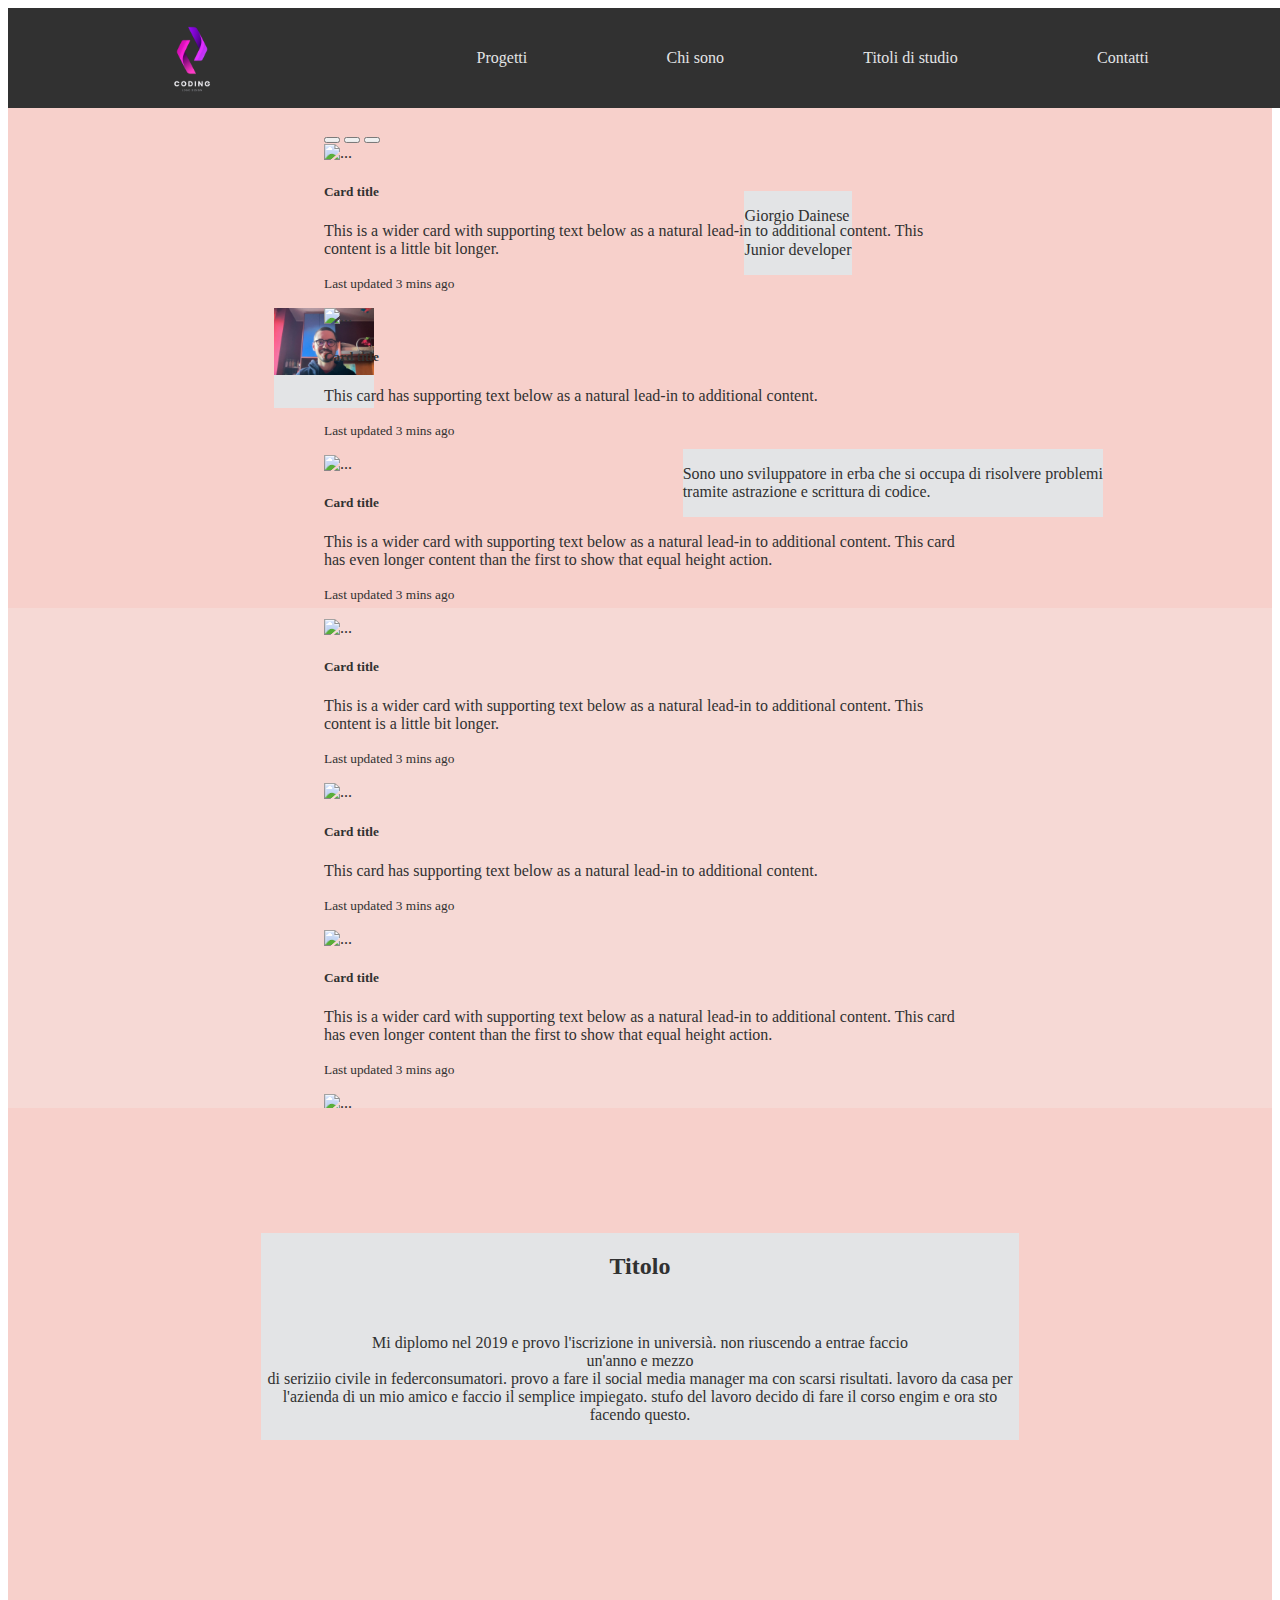
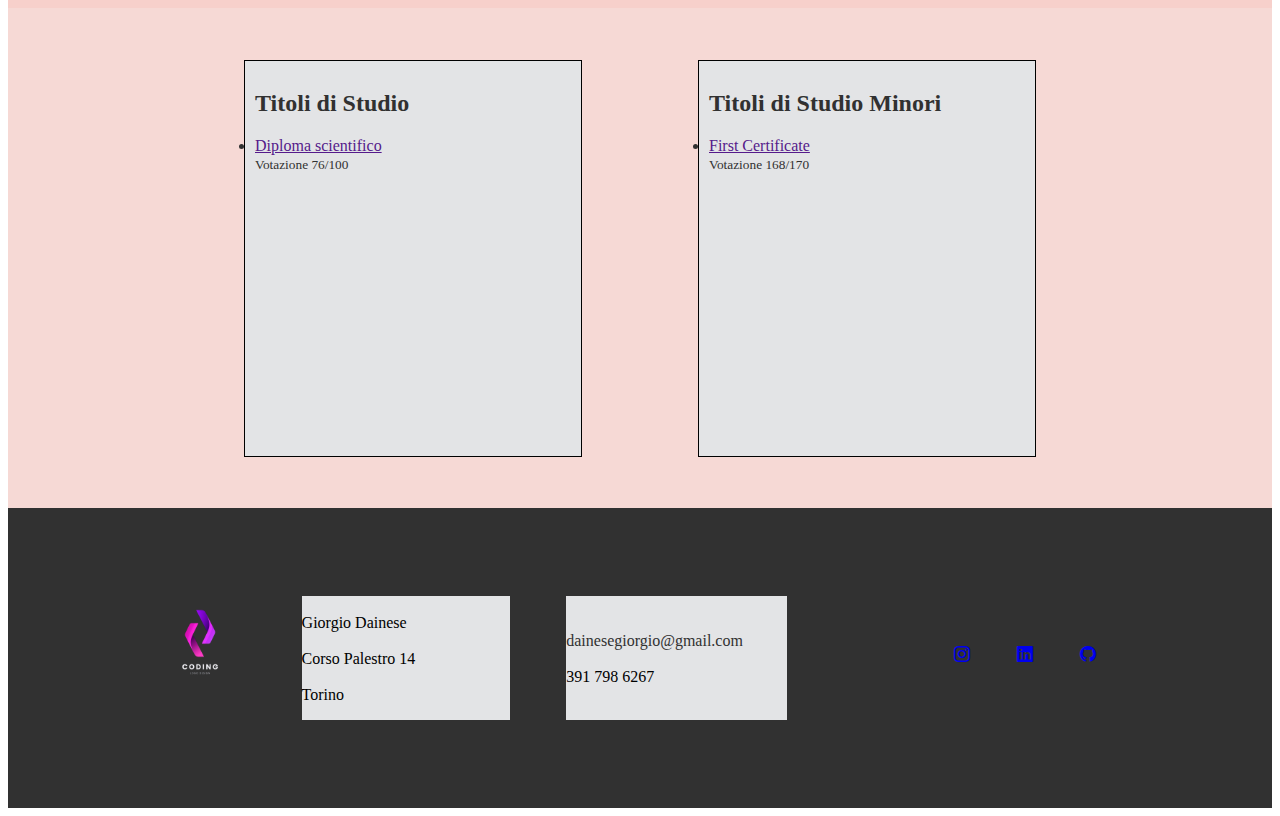
==== index.html @ 3d258696 "Piccoli lavori" ====
<!DOCTYPE html>
<html lang="en">
<head>
    <meta charset="UTF-8">
    <meta http-equiv="X-UA-Compatible" content="IE=edge">
    <meta name="viewport" content="width=device-width, initial-scale=1.0">
    <link rel="stylesheet" href="style.css">
    <title>Giorgio Dainese portfolio</title>
    <link href="https://cdn.jsdelivr.net/npm/bootstrap@5.3.2/dist/css/bootstrap.min.css" rel="stylesheet" integrity="sha384-T3c6CoIi6uLrA9TneNEoa7RxnatzjcDSCmG1MXxSR1GAsXEV/Dwwykc2MPK8M2HN" crossorigin="anonymous">
    <link rel="preconnect" href="https://fonts.googleapis.com">
    <link rel="preconnect" href="https://fonts.gstatic.com" crossorigin>
    <link href="https://fonts.googleapis.com/css2?family=Big+Shoulders+Display&display=swap" rel="stylesheet">
    <link rel="stylesheet" href="https://cdn.jsdelivr.net/npm/bootstrap-icons@1.11.3/font/bootstrap-icons.min.css">
  </head>
<body>
    <script src="https://cdn.jsdelivr.net/npm/bootstrap@5.3.2/dist/js/bootstrap.bundle.min.js" integrity="sha384-C6RzsynM9kWDrMNeT87bh95OGNyZPhcTNXj1NW7RuBCsyN/o0jlpcV8Qyq46cDfL" crossorigin="anonymous"></script>

    <nav>
        <div class="flex-header">
            <div id="logo"><img src="./assets/images/logoPortfolioNOBG.png" alt="logo"></div>
            <a class="nav" href="#progetti">Progetti</a>
            <a class="nav" href="#chi-sono">Chi sono</a>
            <a class="nav" href="#titoli-di-studio">Titoli di studio</a>
            <a class="nav" href="#contatti">Contatti</a>
        </div>
    </nav>
    
    <main>
        <section id="home">
            <div id="img-container">
                <aside> <img src="./assets/images/FotoIo.jpg" alt="" id="img-home"></aside>
            </div>
            <div id="presentazione-home">
                <p>Giorgio Dainese</p>
                <p>Junior developer</p>
            </div>
                <div id="descrizione-home">
                <p>Sono uno sviluppatore in erba che si occupa di risolvere problemi <br> 
                    tramite astrazione e scrittura di codice.</p>
                </div>
        </section>
            
          <section id="progetti">  
          <div id="carosello">
            <div id="carouselExampleCaptions" class="carousel carousel-dark slide" data-bs-ride="false">
              <div class="carousel-indicators">
                <button type="button" data-bs-target="#carouselExampleCaptions" data-bs-slide-to="0" class="active" aria-current="true" aria-label="Slide 1"></button>
                <button type="button" data-bs-target="#carouselExampleCaptions" data-bs-slide-to="1" aria-label="Slide 2"></button>
                <button type="button" data-bs-target="#carouselExampleCaptions" data-bs-slide-to="2" aria-label="Slide 3"></button>
              </div>
              <div class="carousel-inner">
                <div class="carousel-item active">
                 <div class="card-group">
                  <div class="card">
                   <img src="..." class="card-img-top" alt="...">
                   <div class="card-body">
                   <h5 class="card-title">Card title</h5>
                   <p class="card-text">This is a wider card with supporting text below as a natural lead-in to additional content. This content is a little bit longer.</p>
                   <p class="card-text"><small class="text-muted">Last updated 3 mins ago</small></p>
                </div>
              </div>
              <div class="card">
                <img src="..." class="card-img-top" alt="...">
                <div class="card-body">
                  <h5 class="card-title">Card title</h5>
                  <p class="card-text">This card has supporting text below as a natural lead-in to additional content.</p>
                  <p class="card-text"><small class="text-muted">Last updated 3 mins ago</small></p>
                </div>
              </div>
              <div class="card">
                <img src="..." class="card-img-top" alt="...">
                <div class="card-body">
                  <h5 class="card-title">Card title</h5>
                  <p class="card-text">This is a wider card with supporting text below as a natural lead-in to additional content. This card has even longer content than the first to show that equal height action.</p>
                  <p class="card-text"><small class="text-muted">Last updated 3 mins ago</small></p>
                </div>
              </div>
            </div>
            
                </div>
                <div class="carousel-item">
            <div class="card-group">
              <div class="card">
                <img src="..." class="card-img-top" alt="...">
                <div class="card-body">
                  <h5 class="card-title">Card title</h5>
                  <p class="card-text">This is a wider card with supporting text below as a natural lead-in to additional content. This content is a little bit longer.</p>
                  <p class="card-text"><small class="text-muted">Last updated 3 mins ago</small></p>
                </div>
              </div>
              <div class="card">
                <img src="..." class="card-img-top" alt="...">
                <div class="card-body">
                  <h5 class="card-title">Card title</h5>
                  <p class="card-text">This card has supporting text below as a natural lead-in to additional content.</p>
                  <p class="card-text"><small class="text-muted">Last updated 3 mins ago</small></p>
                </div>
              </div>
              <div class="card">
                <img src="..." class="card-img-top" alt="...">
                <div class="card-body">
                  <h5 class="card-title">Card title</h5>
                  <p class="card-text">This is a wider card with supporting text below as a natural lead-in to additional content. This card has even longer content than the first to show that equal height action.</p>
                  <p class="card-text"><small class="text-muted">Last updated 3 mins ago</small></p>
                </div>
              </div>
            </div>
            
                </div>
                <div class="carousel-item">
              
            
            <div class="card-group">
              <div class="card">
                <img src="..." class="card-img-top" alt="...">
                <div class="card-body">
                  <h5 class="card-title">Card title</h5>
                  <p class="card-text">This is a wider card with supporting text below as a natural lead-in to additional content. This content is a little bit longer.</p>
                  <p class="card-text"><small class="text-muted">Last updated 3 mins ago</small></p>
                </div>
              </div>
              <div class="card">
                <img src="..." class="card-img-top" alt="...">
                <div class="card-body">
                  <h5 class="card-title">Card title</h5>
                  <p class="card-text">This card has supporting text below as a natural lead-in to additional content.</p>
                  <p class="card-text"><small class="text-muted">Last updated 3 mins ago</small></p>
                </div>
              </div>
              <div class="card">
                <img src="..." class="card-img-top" alt="...">
                <div class="card-body">
                  <h5 class="card-title">Card title</h5>
                  <p class="card-text">This is a wider card with supporting text below as a natural lead-in to additional content. This card has even longer content than the first to show that equal height action.</p>
                  <p class="card-text"><small class="text-muted">Last updated 3 mins ago</small></p>
                </div>
              </div>
            </div>
                </div>
              </div>
              <button class="carousel-control-prev" type="button" data-bs-target="#carouselExampleCaptions" data-bs-slide="prev">
                <span class="carousel-control-prev-icon" aria-hidden="true"></span>
                <span class="visually-hidden">Previous</span>
              </button>
              <button class="carousel-control-next" type="button" data-bs-target="#carouselExampleCaptions" data-bs-slide="next">
                <span class="carousel-control-next-icon" aria-hidden="true"></span>
                <span class="visually-hidden">Next</span>
              </button>
            </div>
          </div>
        
 
  <!-- <button class="carousel-control-prev" type="button" data-bs-target="#carouselExampleCaptions" data-bs-slide="prev">
    <span class="carousel-control-prev-icon" aria-hidden="true"></span>
    <span class="visually-hidden">Previous</span>
  </button>
  <button class="carousel-control-next" type="button" data-bs-target="#carouselExampleCaptions" data-bs-slide="next">
    <span class="carousel-control-next-icon" aria-hidden="true"></span>
    <span class="visually-hidden">Next</span>
  </button> -->
</div>
        

        
        </section>

        

        
    
         <section id="chi-sono">
          <div id="div-descrizione">
            <h2 style="justify-content: center;">Titolo</h2>
            <p><br> Mi diplomo nel 2019 e provo l'iscrizione in universià. non riuscendo a entrae faccio <br> un'anno e mezzo <br> di seriziio civile in federconsumatori. provo a fare il social media manager ma con scarsi risultati. lavoro da casa per l'azienda di un mio amico e faccio il semplice impiegato. stufo del lavoro decido di fare il corso engim e ora sto facendo questo.</p>
          </div>
        </section>

        <section id="titoli-di-studio" >
          <!-- 2 card -->
          
            <article id="card-1">
              <div>
               <h2>Titoli di Studio</h2>
               
                <li><a href="">Diploma scientifico</a>
                <br>
                <small>Votazione 76/100</small>
                </li>
               
              </div>
            </article>

            <article id="card-2">
              <div>
                <h2>Titoli di Studio Minori</h2>
               
                <li><a href="">First Certificate</a>
                <br>
                <small>Votazione 168/170</small>
                </li>
                             </div>
            </article>
          

        </section>

    </main>

    <footer id="contatti">
      <div id="flex-footer-2">  
      <div id="logo-footer"><img src="./assets/images/logoPortfolioNOBG.png" alt="logo"></div>
        <div id="anagrafica-footer">
          <br> Giorgio Dainese <br><br>
          Corso Palestro 14 <br><br>
          Torino
          <br> <p></p>
        </div>
        <div id="contatti-footer">
          <br><br> <a href="mailto:dainesegiorgio@gmail.com">dainesegiorgio@gmail.com</a><br><br>
          391 798 6267 <br><br>
          <p></p>
        </div>
      </div>
    
          <div id="flex-footer-3">
        <a href="https://www.instagram.com/" style="width: 25px; height: 25px;" target="_blank"><i class="bi bi-instagram" style="width: 25px; height: 25px;" ></i> </a>  <!-- Lo style di i non ha effetto -->
        <a href="https://www.linkedin.com/" style="width: 25px; height: 25px;" target="_blank"> <i class="bi bi-linkedin"></i></a>
        <a href="https://www.github.com/" style="width: 25px; height: 25px;" target="_blank"><i class="bi bi-github"></i></a>
      </div>
    </footer>

</body>
</html>
---- style.css ----
/* body{
    margin: 0;
} */


nav{
    width: 100%;
    background-color: #313131;
    height: 100px;
    position: fixed;
    z-index: 1;
}

main{
    color: #313131;
}

a.nav{
    color: #e3e4e6;
    text-decoration: none;
}

div.flex-header{

    display: flex;
    justify-content: space-evenly ;
    height: 100px;
    align-items: center;
}

#logo {
    display: flex;
    margin: 0px 100px 0px 0px;
    height: 100px;
    align-items: center;
    text-decoration: none;
    color: #e3e4e6;  
}

#logo img{
    width: 90px;
}

#home{
    display: grid;
    grid-template-columns: 1fr 1fr;
    grid-template-rows: 0;
    grid-template-rows: 1fr 1fr;
    align-items: center;
    justify-content: space-evenly;
    justify-items: center;
    height: 500px;
    background-color: #f7d0cb;
    padding: 100px 0 0 0;
}


aside{
  width: 100px;
  height: 100px;
}

#img-container{
    grid-row: span 2;
    background-color: #e3e4e6;
}

#img-home{
    max-width: 100%;
}

#presentazione-home{    
    background-color: #e3e4e6;
    margin-right: 50%;
}

#descrizione-home{
    background-color: #e3e4e6;
    margin-right: 20%;
}


#progetti {
    background-color: #f6d9d5;
    height: 500px;
    position: relative;
}

#progetti div{
    margin-top: 0;
    margin-bottom: 0;
    padding-top: 0;
    padding-bottom: 0;
}

#carosello{
    max-width: 75%;
    position: absolute;
    top: 50%;
    left: 50%;
    transform: translate(-50%,-50%);

    
}

/* #carouselExampleIndicators{
    position: absolute;
    top: 50%;
    left: 50%;
    transform: translate(-50%,-50%);
    width: 50%;
    margin: 100px 0px; 
} */

div.carousel-item{
    max-width: 100%;
}

#chi-sono{
    background-color: #f7d0cb;
    position: relative;
    height: 500px;
}

#div-descrizione{
    position: absolute;
    top: 25%;
    left: 20%;
    max-width: 60%;
    background-color: #e3e4e6;
    text-align: center ;    
}

#div-descrizione h2 {
    display: inline-block;
  }

#titoli-di-studio{
    background-color: #f6d9d5;
    height: 500px;
    display: flex;
    justify-content: space-evenly;
    align-items: center;
}

article {
    width: 25%;
    height: 75%;
    border: 1px SOLID #000000;
    padding: 10px; 
    background-color: #e3e4e6;
}

#card-1{
    margin: 0 0 0 120px;
}

#card-2{
    margin: 0 120px 0 0 ;
}

footer{
    background-color: #313131;
    height: 300px;
    display: flex;
    align-items: center;
    justify-content: space-evenly;
}

footer div{
    display: inline;
}

#logo-footer img{
    width: 90px;
}

#anagrafica-footer{
    background-color: #e3e4e6;
    width: 33%;
}

#contatti-footer{
    background-color: #e3e4e6;
    width: 35%;
}

#contatti-footer a{
    text-decoration: none;
    color: #313131;
}

#ig-footer{
    background-color: #e3e4e6;
    border-radius: 50%;
}

#linkedIn-footer{
    background-color: #e3e4e6;
    border-radius: 50%;
}

#github-footer{
    background-color: #e3e4e6;  
    border-radius: 50%;
}

#flex-footer-2{
    width: 50%;
    display: flex;
    justify-content: space-between;
    align-items: flex-start;
    
}

#flex-footer-3{
   width: 15%;
    display: flex;
    justify-content: space-around;
}
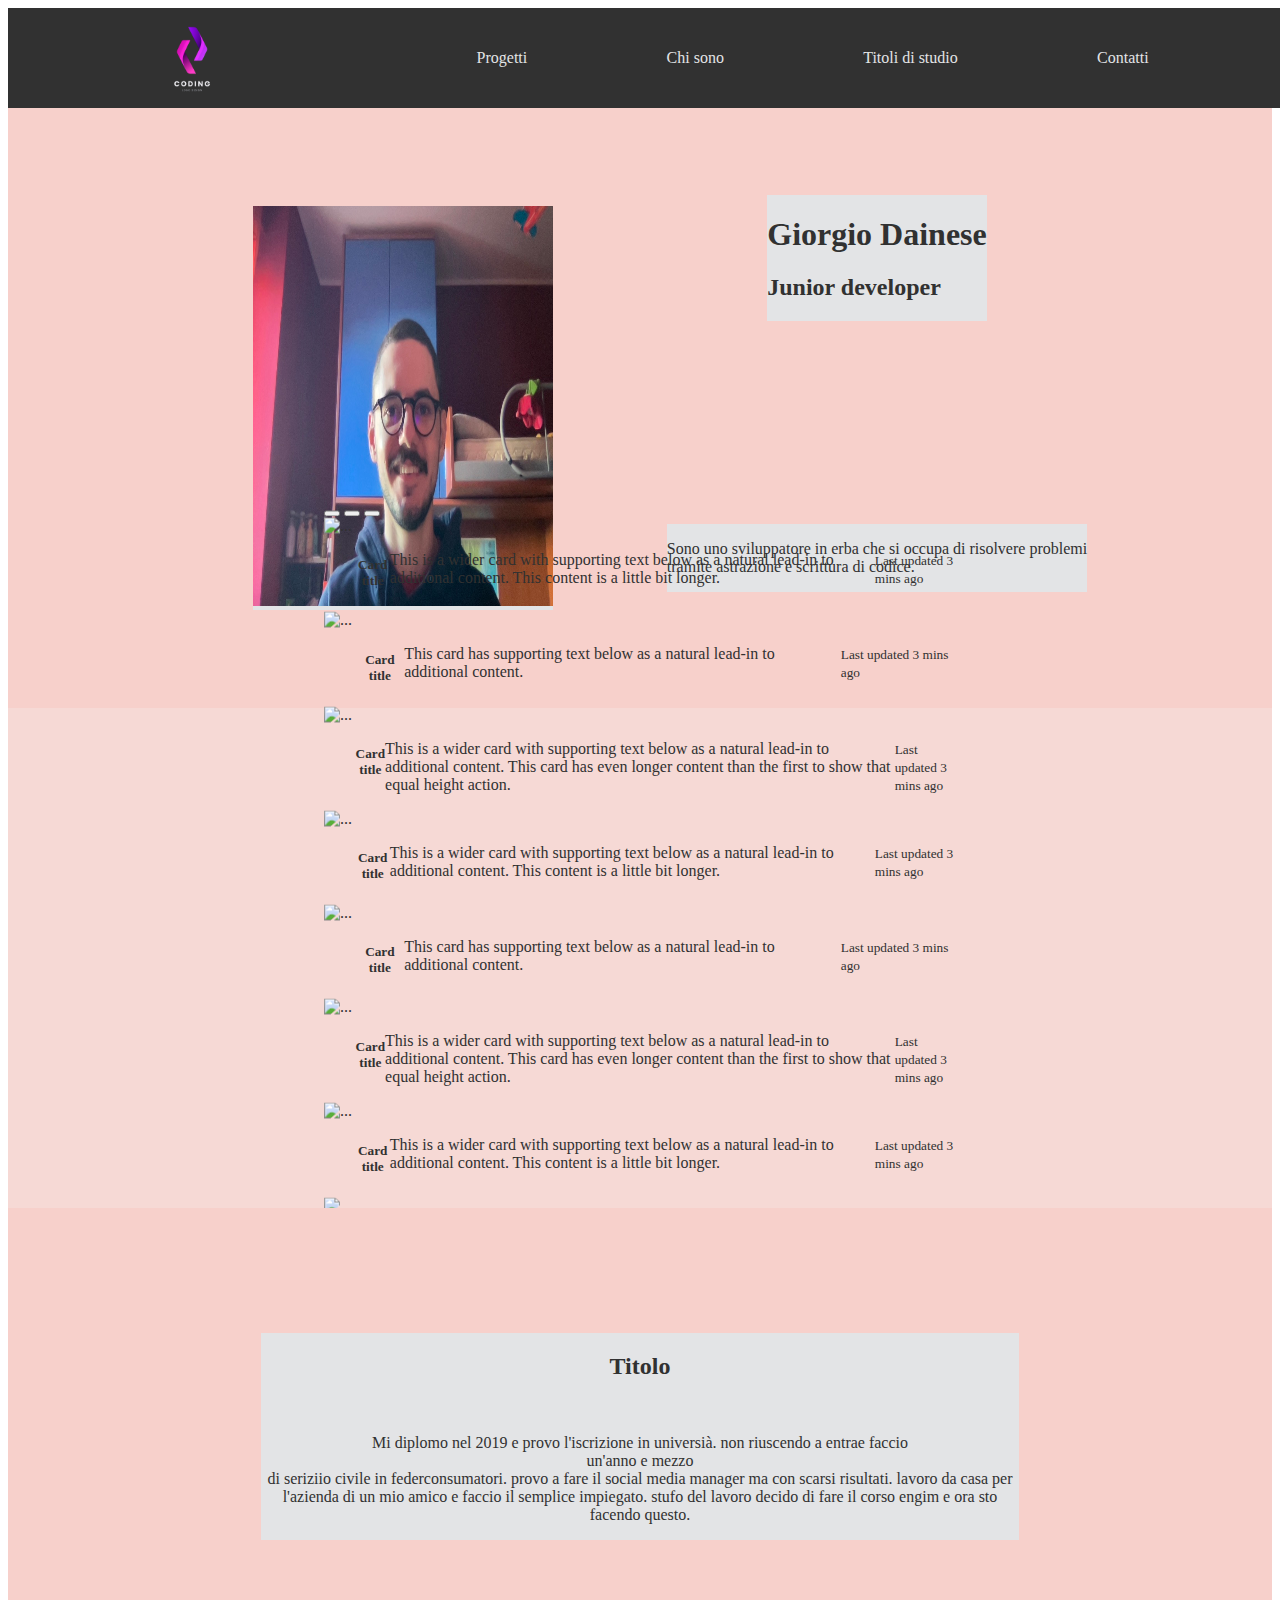
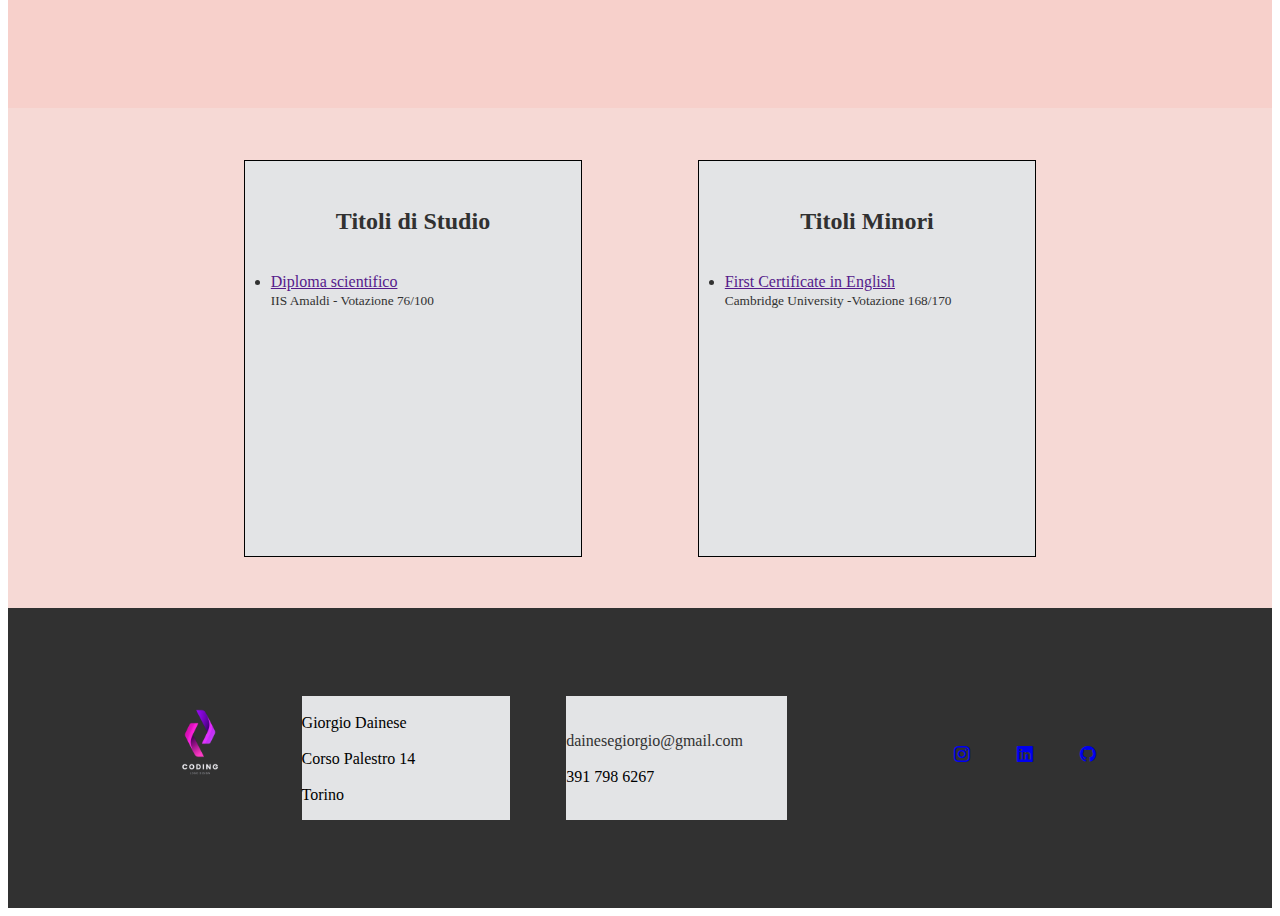
==== commit 0eabae06: "Avanzamento lavori fatto in classe" ====
--- a/index.html
+++ b/index.html
@@ -1,19 +1,24 @@
 <!DOCTYPE html>
 <html lang="en">
+
 <head>
     <meta charset="UTF-8">
     <meta http-equiv="X-UA-Compatible" content="IE=edge">
     <meta name="viewport" content="width=device-width, initial-scale=1.0">
     <link rel="stylesheet" href="style.css">
     <title>Giorgio Dainese portfolio</title>
-    <link href="https://cdn.jsdelivr.net/npm/bootstrap@5.3.2/dist/css/bootstrap.min.css" rel="stylesheet" integrity="sha384-T3c6CoIi6uLrA9TneNEoa7RxnatzjcDSCmG1MXxSR1GAsXEV/Dwwykc2MPK8M2HN" crossorigin="anonymous">
+    <link href="https://cdn.jsdelivr.net/npm/bootstrap@5.3.2/dist/css/bootstrap.min.css" rel="stylesheet"
+        integrity="sha384-T3c6CoIi6uLrA9TneNEoa7RxnatzjcDSCmG1MXxSR1GAsXEV/Dwwykc2MPK8M2HN" crossorigin="anonymous">
     <link rel="preconnect" href="https://fonts.googleapis.com">
     <link rel="preconnect" href="https://fonts.gstatic.com" crossorigin>
     <link href="https://fonts.googleapis.com/css2?family=Big+Shoulders+Display&display=swap" rel="stylesheet">
     <link rel="stylesheet" href="https://cdn.jsdelivr.net/npm/bootstrap-icons@1.11.3/font/bootstrap-icons.min.css">
-  </head>
+</head>
+
 <body>
-    <script src="https://cdn.jsdelivr.net/npm/bootstrap@5.3.2/dist/js/bootstrap.bundle.min.js" integrity="sha384-C6RzsynM9kWDrMNeT87bh95OGNyZPhcTNXj1NW7RuBCsyN/o0jlpcV8Qyq46cDfL" crossorigin="anonymous"></script>
+    <script src="https://cdn.jsdelivr.net/npm/bootstrap@5.3.2/dist/js/bootstrap.bundle.min.js"
+        integrity="sha384-C6RzsynM9kWDrMNeT87bh95OGNyZPhcTNXj1NW7RuBCsyN/o0jlpcV8Qyq46cDfL"
+        crossorigin="anonymous"></script>
 
     <nav>
         <div class="flex-header">
@@ -24,133 +29,191 @@
             <a class="nav" href="#contatti">Contatti</a>
         </div>
     </nav>
-    
+
     <main>
-        <section id="home">
+        <!-- <section id="home"> 
             <div id="img-container">
                 <aside> <img src="./assets/images/FotoIo.jpg" alt="" id="img-home"></aside>
             </div>
+            <div class="home-grid">
             <div id="presentazione-home">
-                <p>Giorgio Dainese</p>
-                <p>Junior developer</p>
-            </div>
-                <div id="descrizione-home">
-                <p>Sono uno sviluppatore in erba che si occupa di risolvere problemi <br> 
+                <h1>Giorgio Dainese</h1>
+                <h2>Junior developer</h2>
+            </div>
+            <div id="descrizione-home">
+                <p>Sono uno sviluppatore in erba che si occupa di risolvere problemi <br>
                     tramite astrazione e scrittura di codice.</p>
+            </div>
+        </div>
+        </section> -->
+
+
+
+
+        <!-- Sistemare la home: lasciare l'immagine centrata ma fare in modo che i due testi di fianco siano attaccati alla 
+            sinistra del loro div corrispettivo (idea: giocare con max width e margine destro complementare - ad es. max width 75% e margine 
+            destro 25%). Sarebbe ottimale se i due riquadri dei testi avessero stessa larghezza e il più alto fosse sulla stessa linea 
+            orizzontale alta dell'immagine a sinistra.
+        
+            Il carosello lo lascio così, aggiusto solo i contenuti (salvo suggerimenti da Sergio domani 07/02).
+        -->
+
+        <section id="home">
+            <div id="home-grid">
+                    <div id="img-home-container">
+                        <aside><img src="./assets/images/FotoIo.jpg" alt="" id="img-home"></aside>
+                    </div>
+                    <div id="presentazione-home">
+                        <h1>Giorgio Dainese</h1>
+                        <h2>Junior developer</h2>
+                    </div>
+                    <div id="descrizione-home">
+                    <p>Sono uno sviluppatore in erba che si occupa di risolvere problemi <br> 
+                        tramite astrazione e scrittura di codice.</p>
+                    </div>
+            </div>
+        </section>
+
+        <section id="progetti">
+            <div id="carosello">
+                <div id="carouselExampleCaptions" class="carousel carousel-dark slide" data-bs-ride="false">
+                    <div class="carousel-indicators">
+                        <button type="button" data-bs-target="#carouselExampleCaptions" data-bs-slide-to="0"
+                            class="active" aria-current="true" aria-label="Slide 1"></button>
+                        <button type="button" data-bs-target="#carouselExampleCaptions" data-bs-slide-to="1"
+                            aria-label="Slide 2"></button>
+                        <button type="button" data-bs-target="#carouselExampleCaptions" data-bs-slide-to="2"
+                            aria-label="Slide 3"></button>
+                    </div>
+                    <div class="carousel-inner">
+                        <div class="carousel-item active">
+                            <div class="card-group">
+                                <div class="card">
+                                    <img src="..." class="card-img-top" alt="...">
+                                    <div class="card-body">
+                                        <h5 class="card-title">Card title</h5>
+                                        <p class="card-text">This is a wider card with supporting text below as a
+                                            natural lead-in to additional content. This content is a little bit longer.
+                                        </p>
+                                        <p class="card-text"><small class="text-muted">Last updated 3 mins ago</small>
+                                        </p>
+                                    </div>
+                                </div>
+                                <div class="card">
+                                    <img src="..." class="card-img-top" alt="...">
+                                    <div class="card-body">
+                                        <h5 class="card-title">Card title</h5>
+                                        <p class="card-text">This card has supporting text below as a natural lead-in to
+                                            additional content.</p>
+                                        <p class="card-text"><small class="text-muted">Last updated 3 mins ago</small>
+                                        </p>
+                                    </div>
+                                </div>
+                                <div class="card">
+                                    <img src="..." class="card-img-top" alt="...">
+                                    <div class="card-body">
+                                        <h5 class="card-title">Card title</h5>
+                                        <p class="card-text">This is a wider card with supporting text below as a
+                                            natural lead-in to additional content. This card has even longer content
+                                            than the first to show that equal height action.</p>
+                                        <p class="card-text"><small class="text-muted">Last updated 3 mins ago</small>
+                                        </p>
+                                    </div>
+                                </div>
+                            </div>
+
+                        </div>
+                        <div class="carousel-item">
+                            <div class="card-group">
+                                <div class="card">
+                                    <img src="..." class="card-img-top" alt="...">
+                                    <div class="card-body">
+                                        <h5 class="card-title">Card title</h5>
+                                        <p class="card-text">This is a wider card with supporting text below as a
+                                            natural lead-in to additional content. This content is a little bit longer.
+                                        </p>
+                                        <p class="card-text"><small class="text-muted">Last updated 3 mins ago</small>
+                                        </p>
+                                    </div>
+                                </div>
+                                <div class="card">
+                                    <img src="..." class="card-img-top" alt="...">
+                                    <div class="card-body">
+                                        <h5 class="card-title">Card title</h5>
+                                        <p class="card-text">This card has supporting text below as a natural lead-in to
+                                            additional content.</p>
+                                        <p class="card-text"><small class="text-muted">Last updated 3 mins ago</small>
+                                        </p>
+                                    </div>
+                                </div>
+                                <div class="card">
+                                    <img src="..." class="card-img-top" alt="...">
+                                    <div class="card-body">
+                                        <h5 class="card-title">Card title</h5>
+                                        <p class="card-text">This is a wider card with supporting text below as a
+                                            natural lead-in to additional content. This card has even longer content
+                                            than the first to show that equal height action.</p>
+                                        <p class="card-text"><small class="text-muted">Last updated 3 mins ago</small>
+                                        </p>
+                                    </div>
+                                </div>
+                            </div>
+
+                        </div>
+                        <div class="carousel-item">
+
+
+                            <div class="card-group">
+                                <div class="card">
+                                    <img src="..." class="card-img-top" alt="...">
+                                    <div class="card-body">
+                                        <h5 class="card-title">Card title</h5>
+                                        <p class="card-text">This is a wider card with supporting text below as a
+                                            natural lead-in to additional content. This content is a little bit longer.
+                                        </p>
+                                        <p class="card-text"><small class="text-muted">Last updated 3 mins ago</small>
+                                        </p>
+                                    </div>
+                                </div>
+                                <div class="card">
+                                    <img src="..." class="card-img-top" alt="...">
+                                    <div class="card-body">
+                                        <h5 class="card-title">Card title</h5>
+                                        <p class="card-text">This card has supporting text below as a natural lead-in to
+                                            additional content.</p>
+                                        <p class="card-text"><small class="text-muted">Last updated 3 mins ago</small>
+                                        </p>
+                                    </div>
+                                </div>
+                                <div class="card">
+                                    <img src="..." class="card-img-top" alt="...">
+                                    <div class="card-body">
+                                        <h5 class="card-title">Card title</h5>
+                                        <p class="card-text">This is a wider card with supporting text below as a
+                                            natural lead-in to additional content. This card has even longer content
+                                            than the first to show that equal height action.</p>
+                                        <p class="card-text"><small class="text-muted">Last updated 3 mins ago</small>
+                                        </p>
+                                    </div>
+                                </div>
+                            </div>
+                        </div>
+                    </div>
+                    <button class="carousel-control-prev" type="button" data-bs-target="#carouselExampleCaptions"
+                        data-bs-slide="prev">
+                        <span class="carousel-control-prev-icon" aria-hidden="true"></span>
+                        <span class="visually-hidden">Previous</span>
+                    </button>
+                    <button class="carousel-control-next" type="button" data-bs-target="#carouselExampleCaptions"
+                        data-bs-slide="next">
+                        <span class="carousel-control-next-icon" aria-hidden="true"></span>
+                        <span class="visually-hidden">Next</span>
+                    </button>
                 </div>
-        </section>
-            
-          <section id="progetti">  
-          <div id="carosello">
-            <div id="carouselExampleCaptions" class="carousel carousel-dark slide" data-bs-ride="false">
-              <div class="carousel-indicators">
-                <button type="button" data-bs-target="#carouselExampleCaptions" data-bs-slide-to="0" class="active" aria-current="true" aria-label="Slide 1"></button>
-                <button type="button" data-bs-target="#carouselExampleCaptions" data-bs-slide-to="1" aria-label="Slide 2"></button>
-                <button type="button" data-bs-target="#carouselExampleCaptions" data-bs-slide-to="2" aria-label="Slide 3"></button>
-              </div>
-              <div class="carousel-inner">
-                <div class="carousel-item active">
-                 <div class="card-group">
-                  <div class="card">
-                   <img src="..." class="card-img-top" alt="...">
-                   <div class="card-body">
-                   <h5 class="card-title">Card title</h5>
-                   <p class="card-text">This is a wider card with supporting text below as a natural lead-in to additional content. This content is a little bit longer.</p>
-                   <p class="card-text"><small class="text-muted">Last updated 3 mins ago</small></p>
-                </div>
-              </div>
-              <div class="card">
-                <img src="..." class="card-img-top" alt="...">
-                <div class="card-body">
-                  <h5 class="card-title">Card title</h5>
-                  <p class="card-text">This card has supporting text below as a natural lead-in to additional content.</p>
-                  <p class="card-text"><small class="text-muted">Last updated 3 mins ago</small></p>
-                </div>
-              </div>
-              <div class="card">
-                <img src="..." class="card-img-top" alt="...">
-                <div class="card-body">
-                  <h5 class="card-title">Card title</h5>
-                  <p class="card-text">This is a wider card with supporting text below as a natural lead-in to additional content. This card has even longer content than the first to show that equal height action.</p>
-                  <p class="card-text"><small class="text-muted">Last updated 3 mins ago</small></p>
-                </div>
-              </div>
-            </div>
-            
-                </div>
-                <div class="carousel-item">
-            <div class="card-group">
-              <div class="card">
-                <img src="..." class="card-img-top" alt="...">
-                <div class="card-body">
-                  <h5 class="card-title">Card title</h5>
-                  <p class="card-text">This is a wider card with supporting text below as a natural lead-in to additional content. This content is a little bit longer.</p>
-                  <p class="card-text"><small class="text-muted">Last updated 3 mins ago</small></p>
-                </div>
-              </div>
-              <div class="card">
-                <img src="..." class="card-img-top" alt="...">
-                <div class="card-body">
-                  <h5 class="card-title">Card title</h5>
-                  <p class="card-text">This card has supporting text below as a natural lead-in to additional content.</p>
-                  <p class="card-text"><small class="text-muted">Last updated 3 mins ago</small></p>
-                </div>
-              </div>
-              <div class="card">
-                <img src="..." class="card-img-top" alt="...">
-                <div class="card-body">
-                  <h5 class="card-title">Card title</h5>
-                  <p class="card-text">This is a wider card with supporting text below as a natural lead-in to additional content. This card has even longer content than the first to show that equal height action.</p>
-                  <p class="card-text"><small class="text-muted">Last updated 3 mins ago</small></p>
-                </div>
-              </div>
-            </div>
-            
-                </div>
-                <div class="carousel-item">
-              
-            
-            <div class="card-group">
-              <div class="card">
-                <img src="..." class="card-img-top" alt="...">
-                <div class="card-body">
-                  <h5 class="card-title">Card title</h5>
-                  <p class="card-text">This is a wider card with supporting text below as a natural lead-in to additional content. This content is a little bit longer.</p>
-                  <p class="card-text"><small class="text-muted">Last updated 3 mins ago</small></p>
-                </div>
-              </div>
-              <div class="card">
-                <img src="..." class="card-img-top" alt="...">
-                <div class="card-body">
-                  <h5 class="card-title">Card title</h5>
-                  <p class="card-text">This card has supporting text below as a natural lead-in to additional content.</p>
-                  <p class="card-text"><small class="text-muted">Last updated 3 mins ago</small></p>
-                </div>
-              </div>
-              <div class="card">
-                <img src="..." class="card-img-top" alt="...">
-                <div class="card-body">
-                  <h5 class="card-title">Card title</h5>
-                  <p class="card-text">This is a wider card with supporting text below as a natural lead-in to additional content. This card has even longer content than the first to show that equal height action.</p>
-                  <p class="card-text"><small class="text-muted">Last updated 3 mins ago</small></p>
-                </div>
-              </div>
-            </div>
-                </div>
-              </div>
-              <button class="carousel-control-prev" type="button" data-bs-target="#carouselExampleCaptions" data-bs-slide="prev">
-                <span class="carousel-control-prev-icon" aria-hidden="true"></span>
-                <span class="visually-hidden">Previous</span>
-              </button>
-              <button class="carousel-control-next" type="button" data-bs-target="#carouselExampleCaptions" data-bs-slide="next">
-                <span class="carousel-control-next-icon" aria-hidden="true"></span>
-                <span class="visually-hidden">Next</span>
-              </button>
-            </div>
-          </div>
-        
- 
-  <!-- <button class="carousel-control-prev" type="button" data-bs-target="#carouselExampleCaptions" data-bs-slide="prev">
+            </div>
+
+
+            <!-- <button class="carousel-control-prev" type="button" data-bs-target="#carouselExampleCaptions" data-bs-slide="prev">
     <span class="carousel-control-prev-icon" aria-hidden="true"></span>
     <span class="visually-hidden">Previous</span>
   </button>
@@ -158,76 +221,103 @@
     <span class="carousel-control-next-icon" aria-hidden="true"></span>
     <span class="visually-hidden">Next</span>
   </button> -->
-</div>
-        
-
-        
+            </div>
+
+
+
         </section>
 
-        
-
-        
-    
-         <section id="chi-sono">
-          <div id="div-descrizione">
-            <h2 style="justify-content: center;">Titolo</h2>
-            <p><br> Mi diplomo nel 2019 e provo l'iscrizione in universià. non riuscendo a entrae faccio <br> un'anno e mezzo <br> di seriziio civile in federconsumatori. provo a fare il social media manager ma con scarsi risultati. lavoro da casa per l'azienda di un mio amico e faccio il semplice impiegato. stufo del lavoro decido di fare il corso engim e ora sto facendo questo.</p>
-          </div>
+
+
+
+
+        <section id="chi-sono">
+            <div id="div-descrizione">
+                <h2 style="justify-content: center;">Titolo</h2>
+                <p><br> Mi diplomo nel 2019 e provo l'iscrizione in universià. non riuscendo a entrae faccio <br>
+                    un'anno e mezzo <br> di seriziio civile in federconsumatori. provo a fare il social media manager ma
+                    con scarsi risultati. lavoro da casa per l'azienda di un mio amico e faccio il semplice impiegato.
+                    stufo del lavoro decido di fare il corso engim e ora sto facendo questo.</p>
+            </div>
         </section>
 
-        <section id="titoli-di-studio" >
-          <!-- 2 card -->
+        <section id="titoli-di-studio">
+            <!-- 2 card -->
+
+            <article id="card-1">
+                <div>
+                    <br>
+                    <div class="card-title">
+                        <h2>Titoli di Studio</h2>
+                    </div>
+                    <br>
+                     <div class="card-body">
+                         <div><li></li></div>
+                         
+                            <div class="card-body-content">
+                                <div><a href="">Diploma scientifico</a></div>
+                                <div><small>IIS Amaldi - Votazione 76/100</small></div>
+                            </div>
+                        
+                    </div>
+                </div>
+
+            </article>
+
+            <article id="card-2">
+                <div>
+                    <br>
+                    <div class="card-title">
+                        <h2>Titoli Minori</h2>
+                    </div>
+                    <br>
+                     <div class="card-body">
+                         <div><li></li></div>
+                         
+                            <div class="card-body-content">
+                                <div><a href="">First Certificate in English</a></div>
+                                <div><small>Cambridge University -Votazione 168/170</small></div>
+                            </div>
+                        
+                    </div>
+                </div>
+
+            </article>
+            
           
-            <article id="card-1">
-              <div>
-               <h2>Titoli di Studio</h2>
-               
-                <li><a href="">Diploma scientifico</a>
+
+        </section>
+
+    </main>
+
+    <footer id="contatti">
+        <div id="flex-footer-2">
+            <div id="logo-footer"><img src="./assets/images/logoPortfolioNOBG.png" alt="logo"></div>
+            <div id="anagrafica-footer">
+                <br> Giorgio Dainese <br><br>
+                Corso Palestro 14 <br><br>
+                Torino
                 <br>
-                <small>Votazione 76/100</small>
-                </li>
-               
-              </div>
-            </article>
-
-            <article id="card-2">
-              <div>
-                <h2>Titoli di Studio Minori</h2>
-               
-                <li><a href="">First Certificate</a>
-                <br>
-                <small>Votazione 168/170</small>
-                </li>
-                             </div>
-            </article>
-          
-
-        </section>
-
-    </main>
-
-    <footer id="contatti">
-      <div id="flex-footer-2">  
-      <div id="logo-footer"><img src="./assets/images/logoPortfolioNOBG.png" alt="logo"></div>
-        <div id="anagrafica-footer">
-          <br> Giorgio Dainese <br><br>
-          Corso Palestro 14 <br><br>
-          Torino
-          <br> <p></p>
+                <p></p>
+            </div>
+            <div id="contatti-footer">
+                <br><br> <a href="mailto:dainesegiorgio@gmail.com">dainesegiorgio@gmail.com</a><br><br>
+                391 798 6267 <br><br>
+                <p></p>
+            </div>
         </div>
-        <div id="contatti-footer">
-          <br><br> <a href="mailto:dainesegiorgio@gmail.com">dainesegiorgio@gmail.com</a><br><br>
-          391 798 6267 <br><br>
-          <p></p>
+
+        <div id="flex-footer-3">
+            <a href="https://www.instagram.com/" style="width: 25px; height: 25px;" target="_blank"><i
+                    class="bi bi-instagram" style="width: 25px; height: 25px;"></i> </a>
+            <!-- Lo style di i non ha effetto -->
+            <a href="https://www.linkedin.com/" style="width: 25px; height: 25px;" target="_blank"> <i
+                    class="bi bi-linkedin"></i></a>
+            <a href="https://www.github.com/" style="width: 25px; height: 25px;" target="_blank"><i
+                    class="bi bi-github"></i></a>
         </div>
-      </div>
-    
-          <div id="flex-footer-3">
-        <a href="https://www.instagram.com/" style="width: 25px; height: 25px;" target="_blank"><i class="bi bi-instagram" style="width: 25px; height: 25px;" ></i> </a>  <!-- Lo style di i non ha effetto -->
-        <a href="https://www.linkedin.com/" style="width: 25px; height: 25px;" target="_blank"> <i class="bi bi-linkedin"></i></a>
-        <a href="https://www.github.com/" style="width: 25px; height: 25px;" target="_blank"><i class="bi bi-github"></i></a>
-      </div>
     </footer>
 
 </body>
+
 </html>--- a/style.css
+++ b/style.css
@@ -42,41 +42,39 @@
 }
 
 #home{
+    background-color: #f7d0cb;
+}
+
+#home-grid{
     display: grid;
     grid-template-columns: 1fr 1fr;
-    grid-template-rows: 0;
     grid-template-rows: 1fr 1fr;
     align-items: center;
     justify-content: space-evenly;
     justify-items: center;
-    height: 500px;
+    height: 600px;
     background-color: #f7d0cb;
     padding: 100px 0 0 0;
-}
-
-
-aside{
-  width: 100px;
-  height: 100px;
-}
-
-#img-container{
-    grid-row: span 2;
-    background-color: #e3e4e6;
+    max-width: 75%;
+    margin: 0 0 0 12.5%;
+} 
+
+#img-home-container{
+    background-color: #e3e4e6;
+    grid-row: span 2 ;
 }
 
 #img-home{
-    max-width: 100%;
+    width: 300px;
+    height: 400px;
 }
 
 #presentazione-home{    
     background-color: #e3e4e6;
-    margin-right: 50%;
 }
 
 #descrizione-home{
     background-color: #e3e4e6;
-    margin-right: 20%;
 }
 
 
@@ -99,8 +97,6 @@
     top: 50%;
     left: 50%;
     transform: translate(-50%,-50%);
-
-    
 }
 
 /* #carouselExampleIndicators{
@@ -159,6 +155,20 @@
     margin: 0 120px 0 0 ;
 }
 
+.card-title{
+    text-align: center;
+}
+
+.card-body{
+    display: flex;
+    margin: 0 0 0 5%;
+}
+
+.card-body-content{
+    display: grid;
+    justify-items: start;
+}
+
 footer{
     background-color: #313131;
     height: 300px;
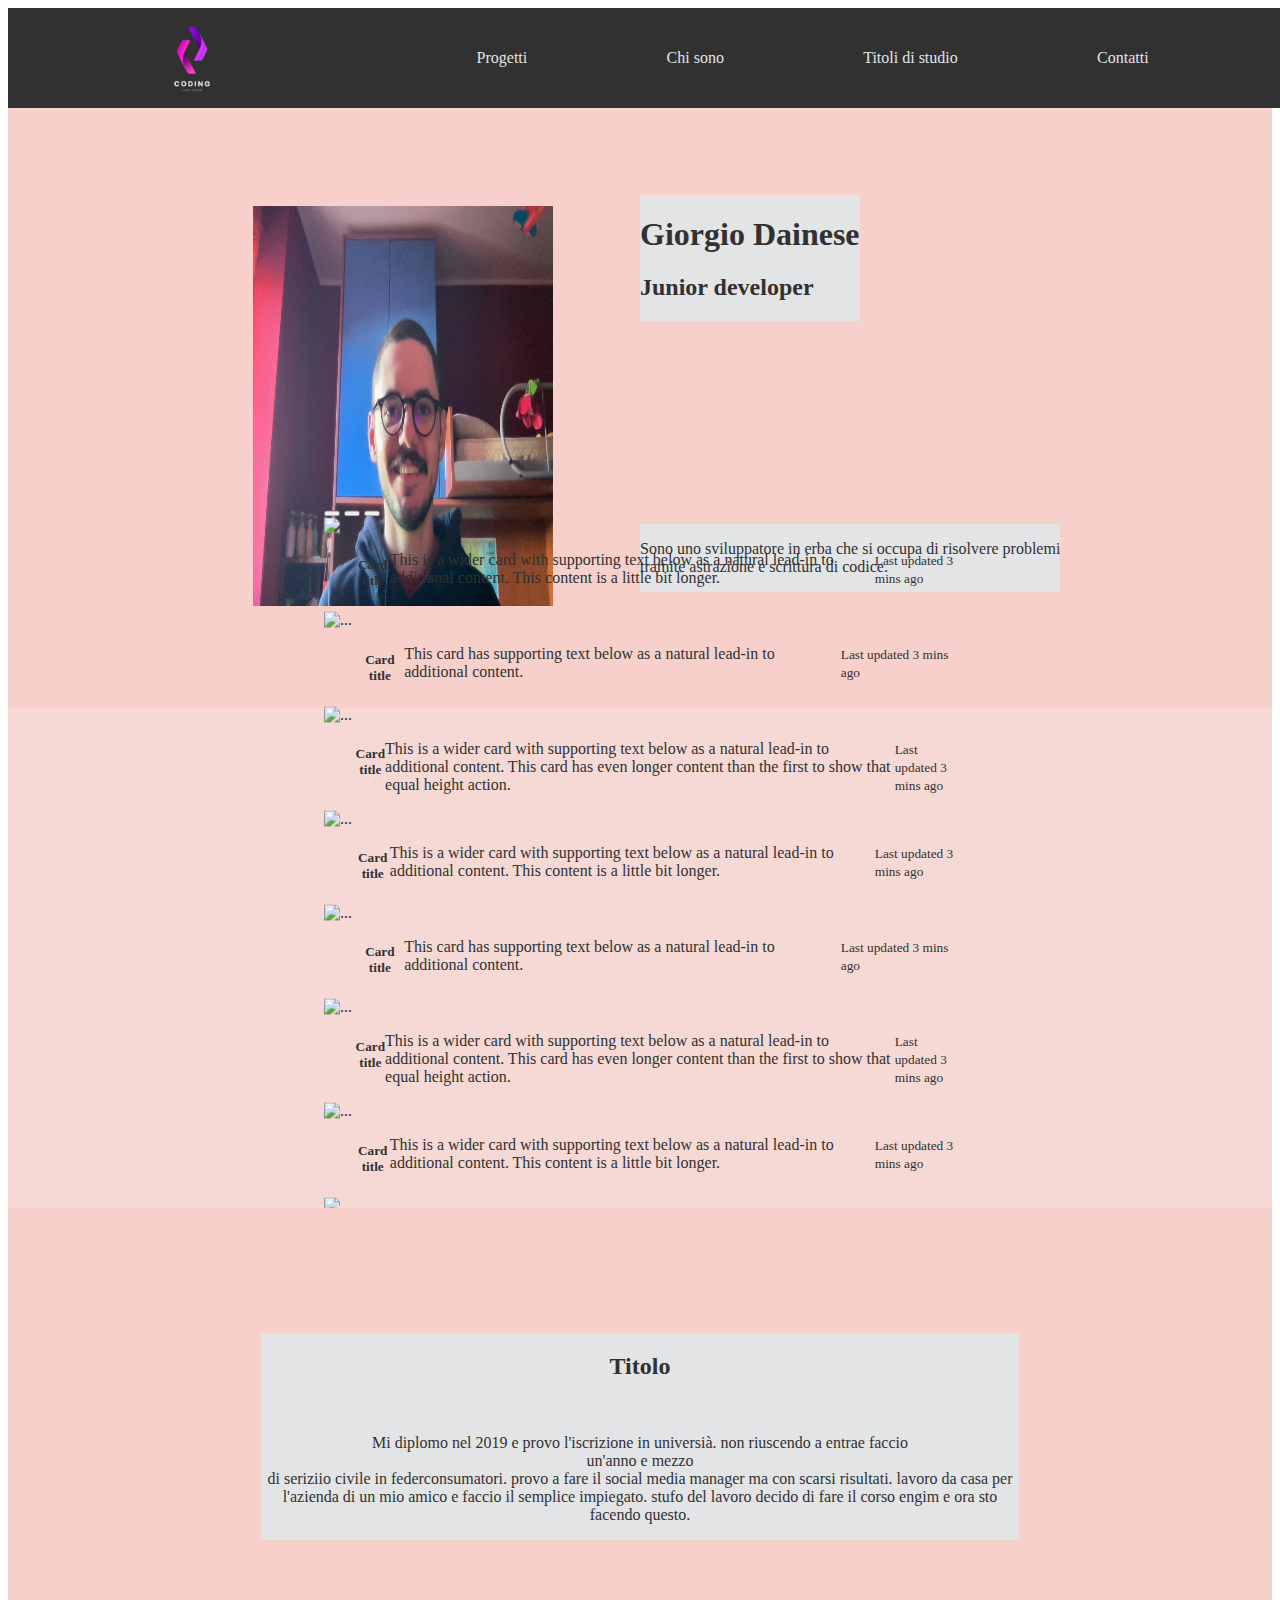
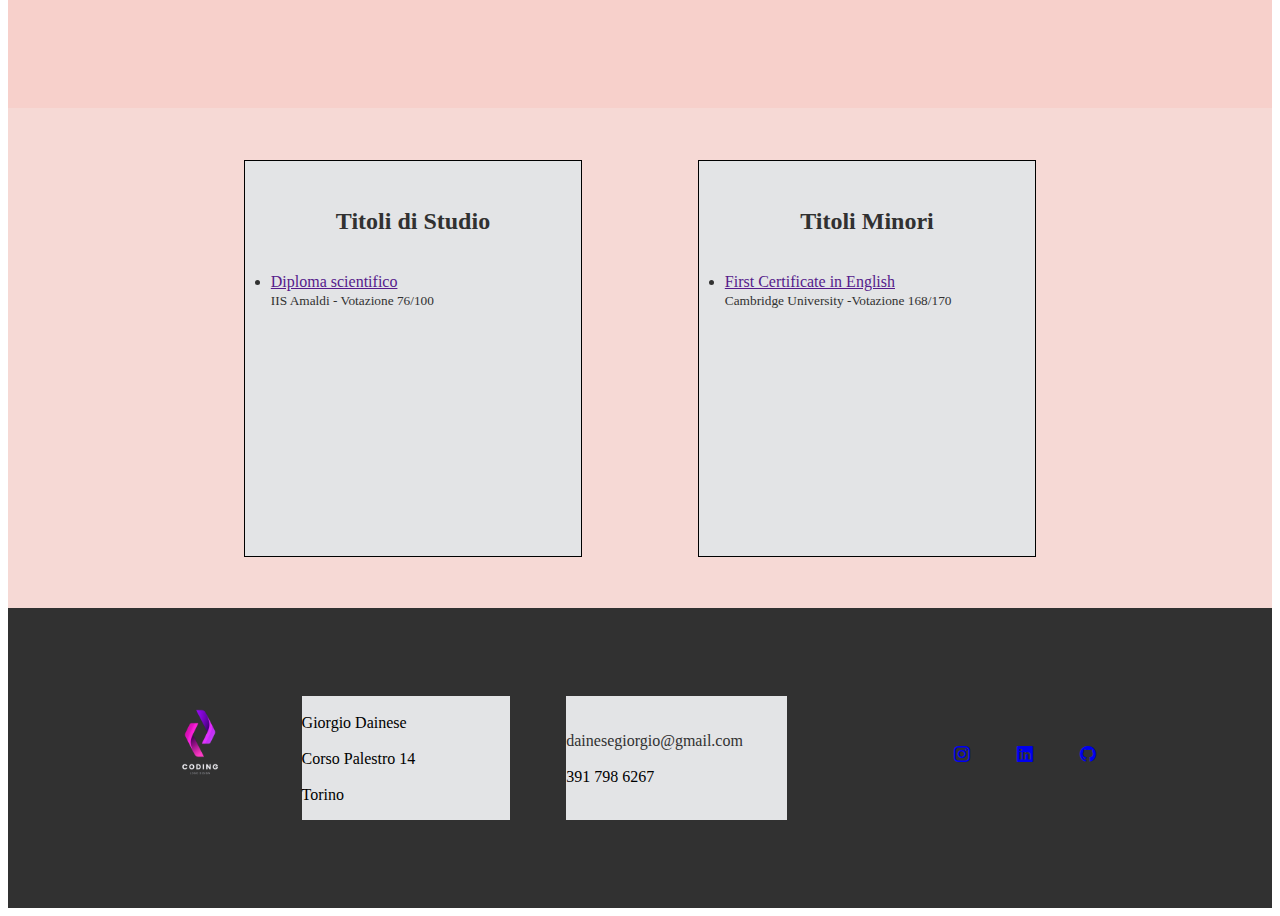
==== commit 2e9a5486: "Piccoli lavori in classe" ====
--- a/index.html
+++ b/index.html
@@ -31,31 +31,20 @@
     </nav>
 
     <main>
-        <!-- <section id="home"> 
-            <div id="img-container">
-                <aside> <img src="./assets/images/FotoIo.jpg" alt="" id="img-home"></aside>
-            </div>
-            <div class="home-grid">
-            <div id="presentazione-home">
-                <h1>Giorgio Dainese</h1>
-                <h2>Junior developer</h2>
-            </div>
-            <div id="descrizione-home">
-                <p>Sono uno sviluppatore in erba che si occupa di risolvere problemi <br>
-                    tramite astrazione e scrittura di codice.</p>
-            </div>
-        </div>
-        </section> -->
-
-
-
-
+        
         <!-- Sistemare la home: lasciare l'immagine centrata ma fare in modo che i due testi di fianco siano attaccati alla 
             sinistra del loro div corrispettivo (idea: giocare con max width e margine destro complementare - ad es. max width 75% e margine 
             destro 25%). Sarebbe ottimale se i due riquadri dei testi avessero stessa larghezza e il più alto fosse sulla stessa linea 
-            orizzontale alta dell'immagine a sinistra.
+            orizzontale alta dell'immagine a sinistra. 
         
             Il carosello lo lascio così, aggiusto solo i contenuti (salvo suggerimenti da Sergio domani 07/02).
+
+            Media query: 
+                         Avendo il sito su una sola pagina, posso farlo solo su una sezione? Sì
+
+            Carosello. Vedere swiper
+
+            Grid home come faccio i testi a sinistra ma l'immagine centrata(rispetto alle colonne)?
         -->
 
         <section id="home">
@@ -255,7 +244,7 @@
                          <div><li></li></div>
                          
                             <div class="card-body-content">
-                                <div><a href="">Diploma scientifico</a></div>
+                                <div><a href="" target="_blank">Diploma scientifico</a></div>
                                 <div><small>IIS Amaldi - Votazione 76/100</small></div>
                             </div>
                         
@@ -275,7 +264,7 @@
                          <div><li></li></div>
                          
                             <div class="card-body-content">
-                                <div><a href="">First Certificate in English</a></div>
+                                <div><a href="" target="_blank">First Certificate in English</a></div>
                                 <div><small>Cambridge University -Votazione 168/170</small></div>
                             </div>
                         
--- a/style.css
+++ b/style.css
@@ -35,6 +35,7 @@
     align-items: center;
     text-decoration: none;
     color: #e3e4e6;  
+    
 }
 
 #logo img{
@@ -51,7 +52,7 @@
     grid-template-rows: 1fr 1fr;
     align-items: center;
     justify-content: space-evenly;
-    justify-items: center;
+    justify-items: start;
     height: 600px;
     background-color: #f7d0cb;
     padding: 100px 0 0 0;
@@ -60,8 +61,10 @@
 } 
 
 #img-home-container{
-    background-color: #e3e4e6;
     grid-row: span 2 ;
+    width: 100%;
+    display: flex;
+    justify-content: center;
 }
 
 #img-home{
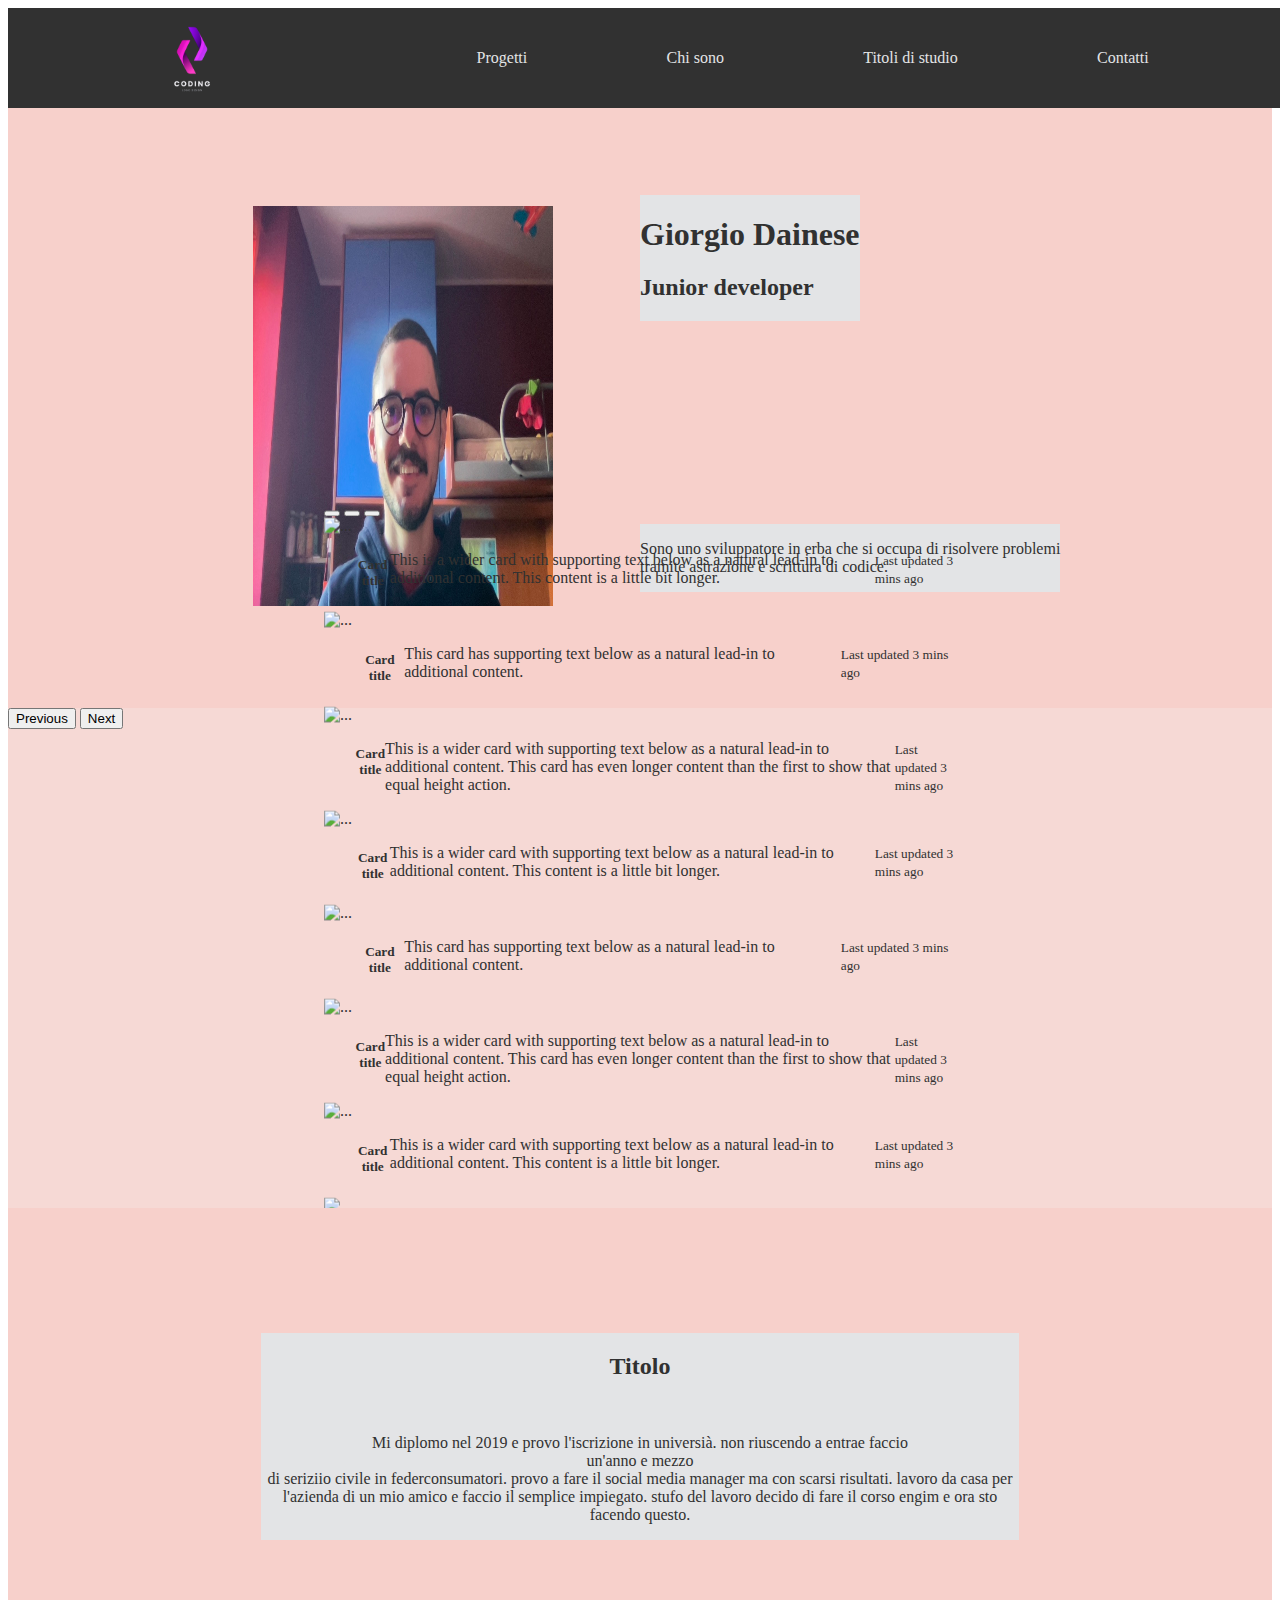
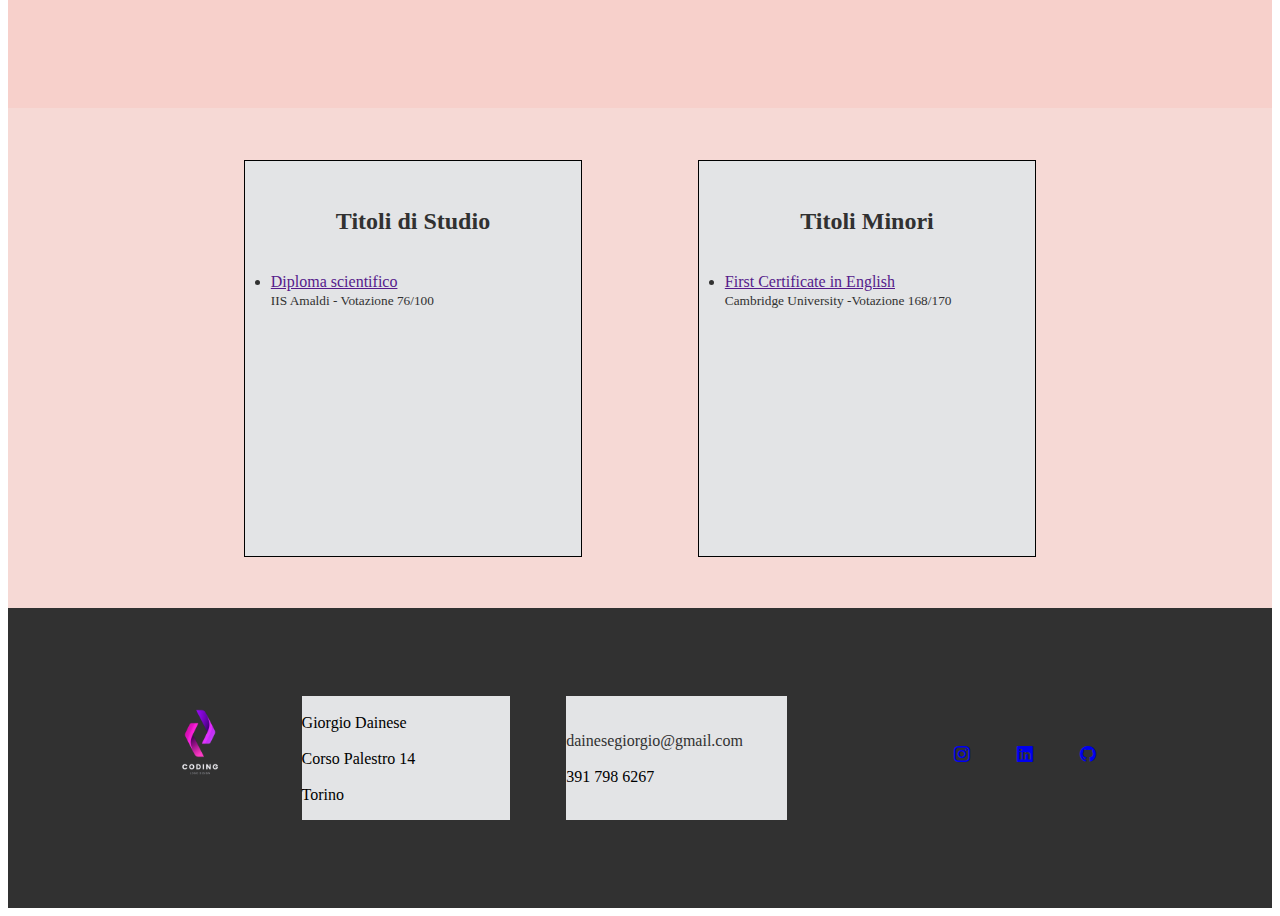
==== commit 7eb1a2fd: "Proseguio lavori" ====
--- a/index.html
+++ b/index.html
@@ -13,12 +13,17 @@
     <link rel="preconnect" href="https://fonts.gstatic.com" crossorigin>
     <link href="https://fonts.googleapis.com/css2?family=Big+Shoulders+Display&display=swap" rel="stylesheet">
     <link rel="stylesheet" href="https://cdn.jsdelivr.net/npm/bootstrap-icons@1.11.3/font/bootstrap-icons.min.css">
+    <link rel="stylesheet" href="https://cdn.jsdelivr.net/npm/swiper@11/swiper-bundle.min.css"/>
+
+
 </head>
 
 <body>
     <script src="https://cdn.jsdelivr.net/npm/bootstrap@5.3.2/dist/js/bootstrap.bundle.min.js"
         integrity="sha384-C6RzsynM9kWDrMNeT87bh95OGNyZPhcTNXj1NW7RuBCsyN/o0jlpcV8Qyq46cDfL"
-        crossorigin="anonymous"></script>
+        crossorigin="anonymous">
+        src="https://cdn.jsdelivr.net/npm/swiper@11/swiper-bundle.min.js"
+      </script>
 
     <nav>
         <div class="flex-header">
@@ -44,7 +49,7 @@
 
             Carosello. Vedere swiper
 
-            Grid home come faccio i testi a sinistra ma l'immagine centrata(rispetto alle colonne)?
+            
         -->
 
         <section id="home">
@@ -63,7 +68,7 @@
             </div>
         </section>
 
-        <section id="progetti">
+         <section id="progetti">
             <div id="carosello">
                 <div id="carouselExampleCaptions" class="carousel carousel-dark slide" data-bs-ride="false">
                     <div class="carousel-indicators">
@@ -202,21 +207,19 @@
             </div>
 
 
-            <!-- <button class="carousel-control-prev" type="button" data-bs-target="#carouselExampleCaptions" data-bs-slide="prev">
+             <button class="carousel-control-prev" type="button" data-bs-target="#carouselExampleCaptions" data-bs-slide="prev">
     <span class="carousel-control-prev-icon" aria-hidden="true"></span>
     <span class="visually-hidden">Previous</span>
   </button>
   <button class="carousel-control-next" type="button" data-bs-target="#carouselExampleCaptions" data-bs-slide="next">
     <span class="carousel-control-next-icon" aria-hidden="true"></span>
     <span class="visually-hidden">Next</span>
-  </button> -->
-            </div>
-
-
-
-        </section>
-
-
+  </button> 
+            </div>
+
+
+
+        </section> 
 
 
 
--- a/style.css
+++ b/style.css
@@ -1,6 +1,4 @@
-/* body{
-    margin: 0;
-} */
+
 
 
 nav{
@@ -81,7 +79,15 @@
 }
 
 
-#progetti {
+
+
+
+
+
+
+
+
+ #progetti {
     background-color: #f6d9d5;
     height: 500px;
     position: relative;
@@ -100,7 +106,7 @@
     top: 50%;
     left: 50%;
     transform: translate(-50%,-50%);
-}
+} 
 
 /* #carouselExampleIndicators{
     position: absolute;
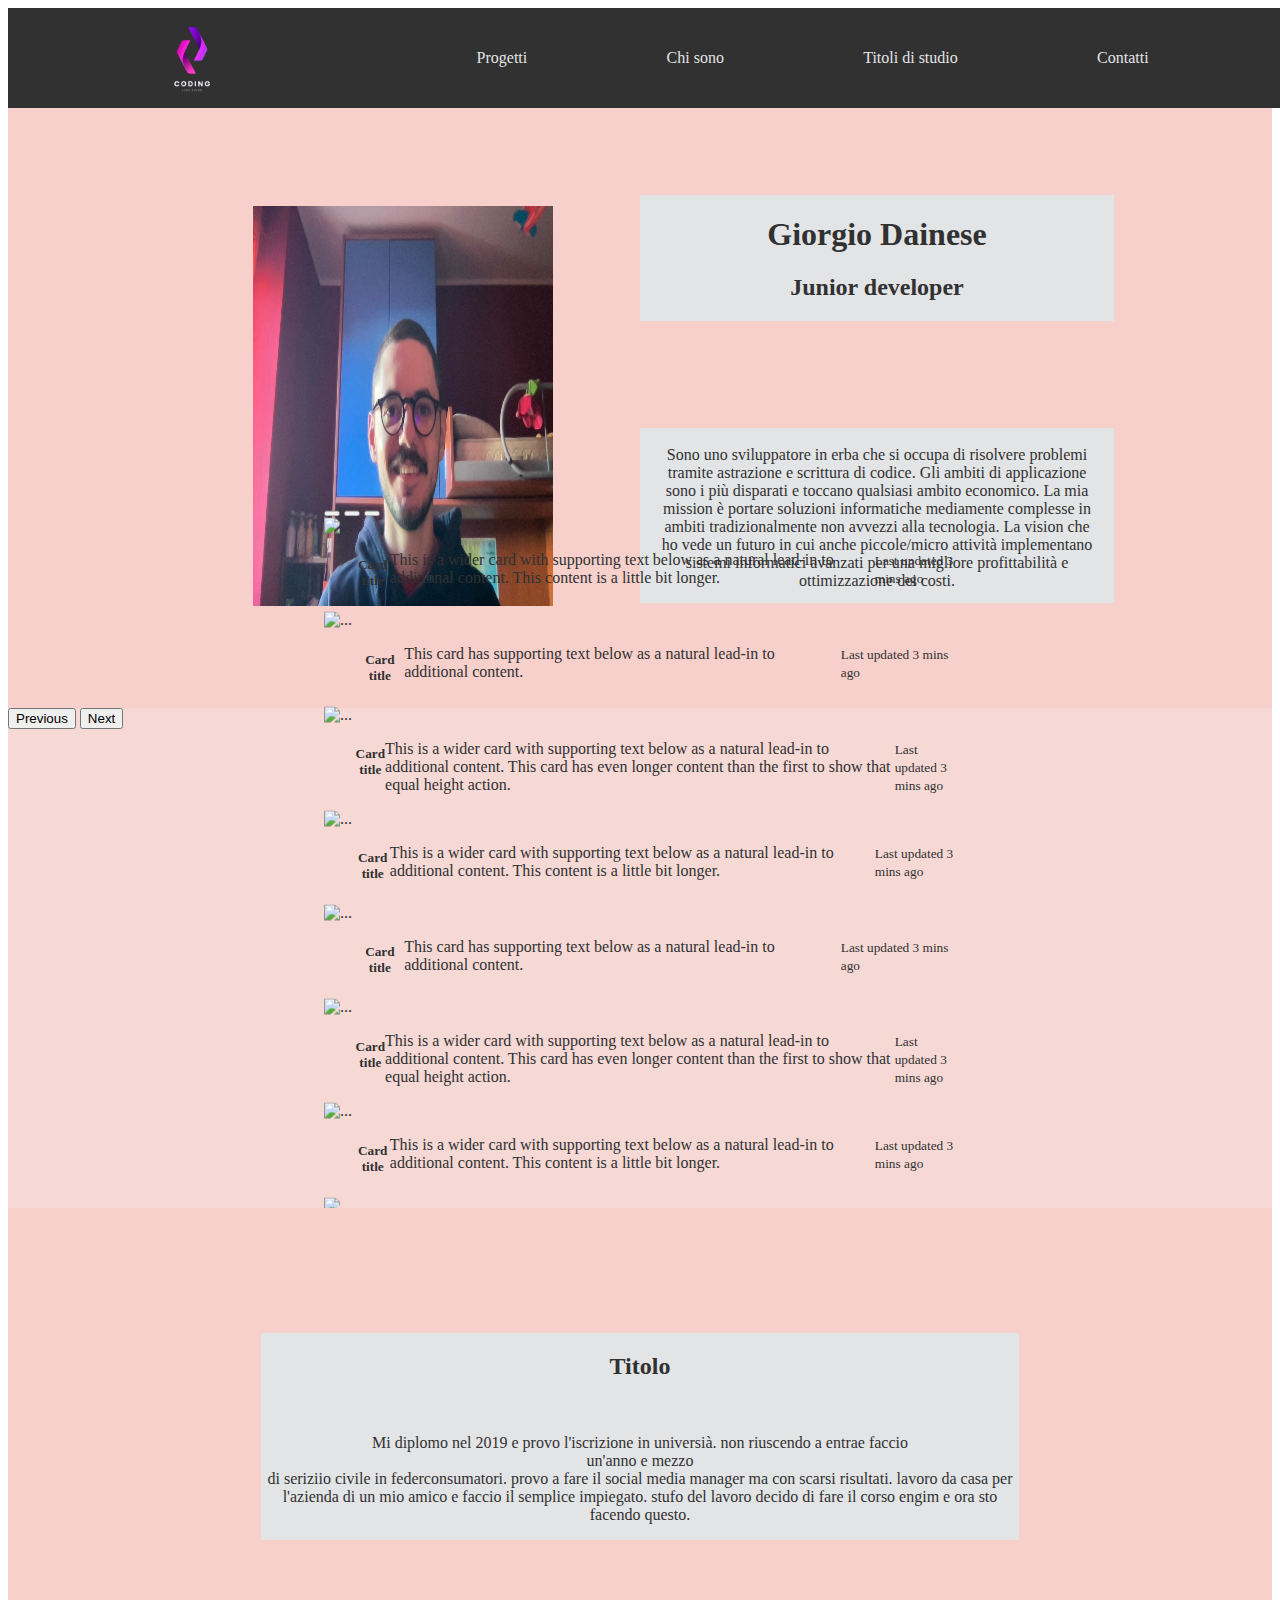
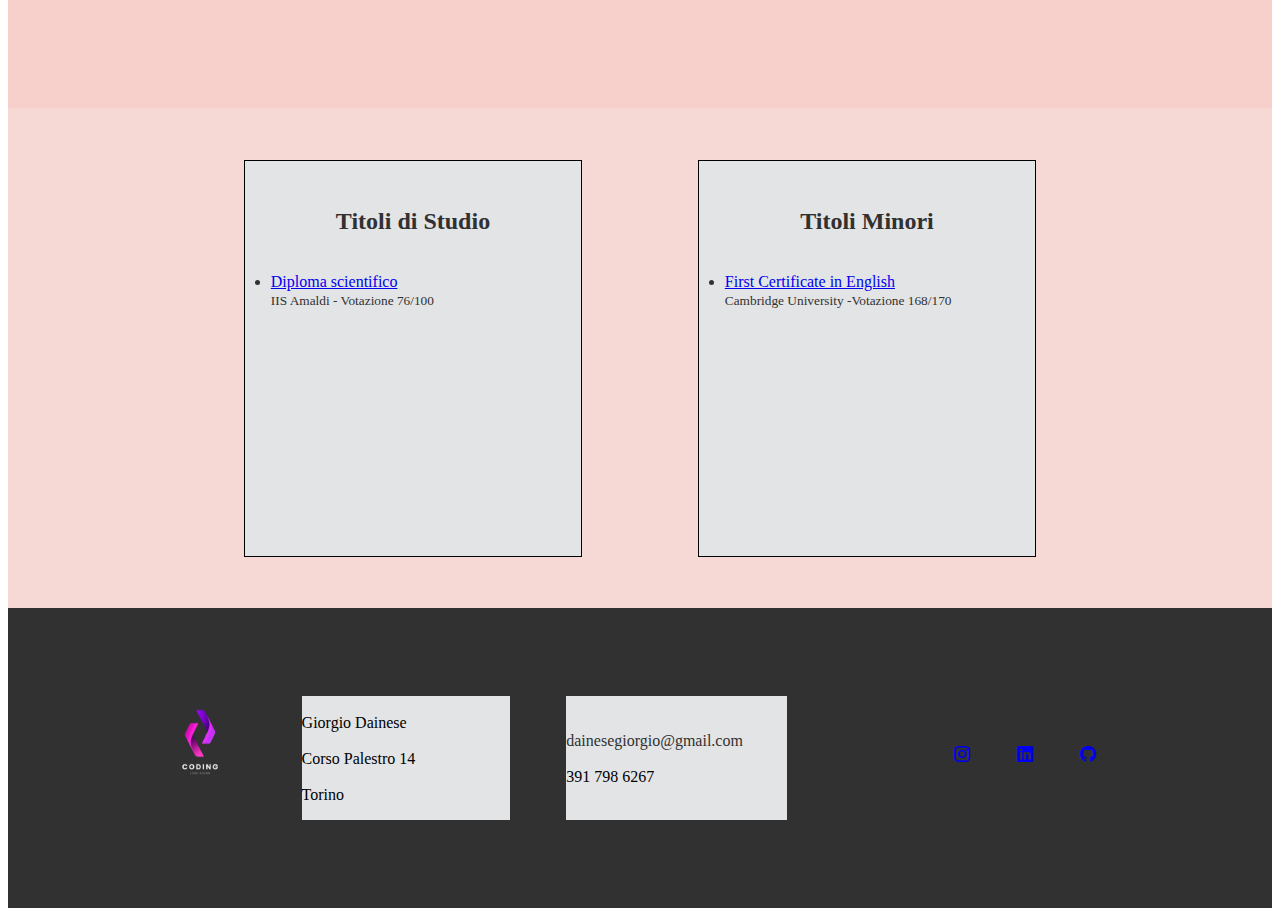
==== commit a1ef1d36: "Proseguio lavori" ====
--- a/index.html
+++ b/index.html
@@ -62,8 +62,10 @@
                         <h2>Junior developer</h2>
                     </div>
                     <div id="descrizione-home">
-                    <p>Sono uno sviluppatore in erba che si occupa di risolvere problemi <br> 
-                        tramite astrazione e scrittura di codice.</p>
+                    <p>Sono uno sviluppatore in erba che si occupa di risolvere problemi tramite astrazione e scrittura di codice. Gli ambiti di applicazione sono i più disparati e toccano qualsiasi ambito economico.
+                    La mia mission è portare soluzioni informatiche mediamente complesse in ambiti tradizionalmente non avvezzi alla tecnologia.
+                    La vision che ho vede un futuro in cui anche piccole/micro attività implementano sistemi informatici avanzati per una migliore profittabilità e ottimizzazione dei costi.
+                    </p>
                     </div>
             </div>
         </section>
@@ -247,7 +249,7 @@
                          <div><li></li></div>
                          
                             <div class="card-body-content">
-                                <div><a href="" target="_blank">Diploma scientifico</a></div>
+                                <div><a href="https://drive.google.com/file/d/1gRKXhieUmTDNuXFUhTZav5DhAPiHrVUI/view?usp=sharing" target="_blank">Diploma scientifico</a></div>
                                 <div><small>IIS Amaldi - Votazione 76/100</small></div>
                             </div>
                         
@@ -267,7 +269,7 @@
                          <div><li></li></div>
                          
                             <div class="card-body-content">
-                                <div><a href="" target="_blank">First Certificate in English</a></div>
+                                <div><a href="https://drive.google.com/file/d/1UnRlvPv9LY2P-9wYcrImACtwsIKemd25/view?usp=sharing" target="_blank">First Certificate in English</a></div>
                                 <div><small>Cambridge University -Votazione 168/170</small></div>
                             </div>
                         
@@ -300,12 +302,12 @@
         </div>
 
         <div id="flex-footer-3">
-            <a href="https://www.instagram.com/" style="width: 25px; height: 25px;" target="_blank"><i
+            <a href="https://www.instagram.com/ciclocriminale?igsh=MWR4ZGExYzBqcnVncQ==" style="width: 25px; height: 25px;" target="_blank"><i
                     class="bi bi-instagram" style="width: 25px; height: 25px;"></i> </a>
             <!-- Lo style di i non ha effetto -->
-            <a href="https://www.linkedin.com/" style="width: 25px; height: 25px;" target="_blank"> <i
+            <a href="https://www.linkedin.com/in/giorgio-dainese-0a1a34143/" style="width: 25px; height: 25px;" target="_blank"> <i
                     class="bi bi-linkedin"></i></a>
-            <a href="https://www.github.com/" style="width: 25px; height: 25px;" target="_blank"><i
+            <a href="https://github.com/Giorgio-Dainese" style="width: 25px; height: 25px;" target="_blank"><i
                     class="bi bi-github"></i></a>
         </div>
     </footer>
--- a/style.css
+++ b/style.css
@@ -72,20 +72,21 @@
 
 #presentazione-home{    
     background-color: #e3e4e6;
+    width: -webkit-fill-available;
+    text-align: center;
 }
 
 #descrizione-home{
     background-color: #e3e4e6;
-}
-
-
-
-
-
-
-
-
-
+    margin: 0 0 18%;
+    padding: 0.83%;
+}
+
+#descrizione-home p{
+    text-align: center;
+    margin: 3% 3% 2% 3% ;
+
+}
 
  #progetti {
     background-color: #f6d9d5;
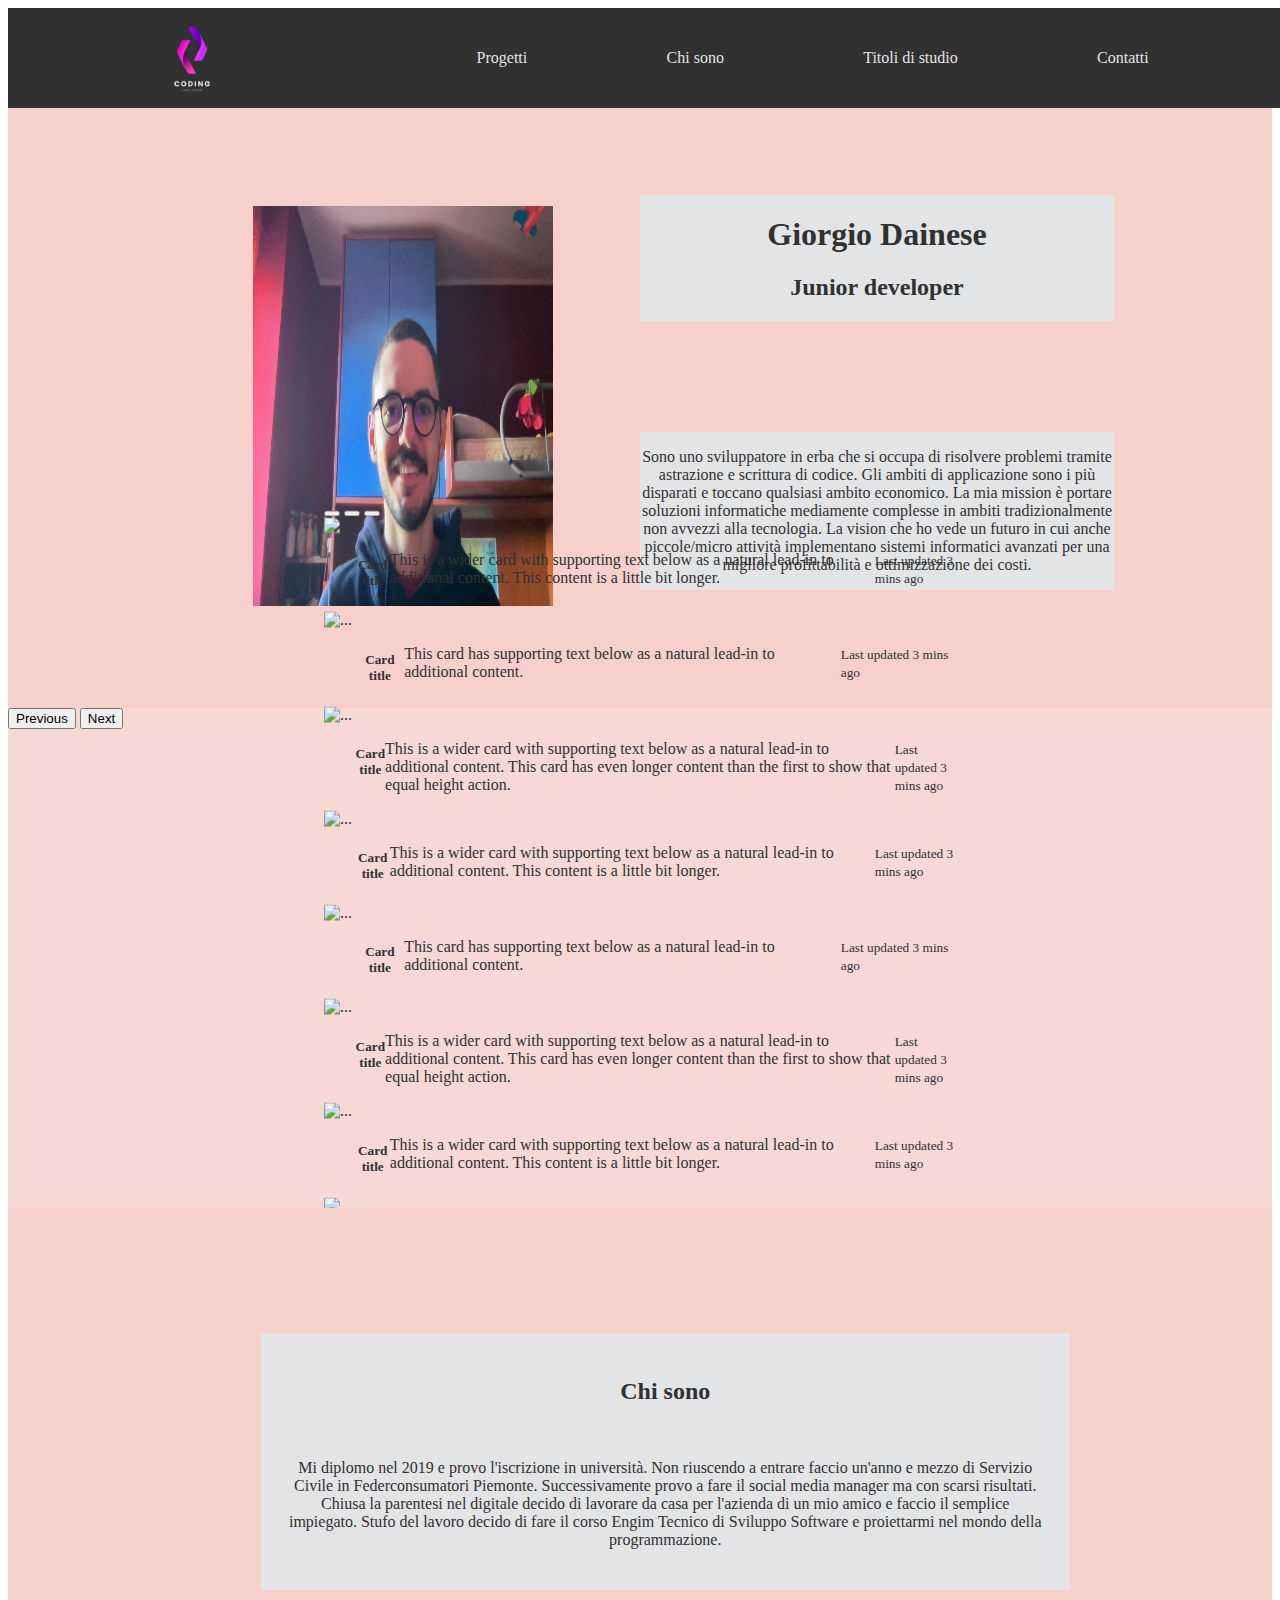
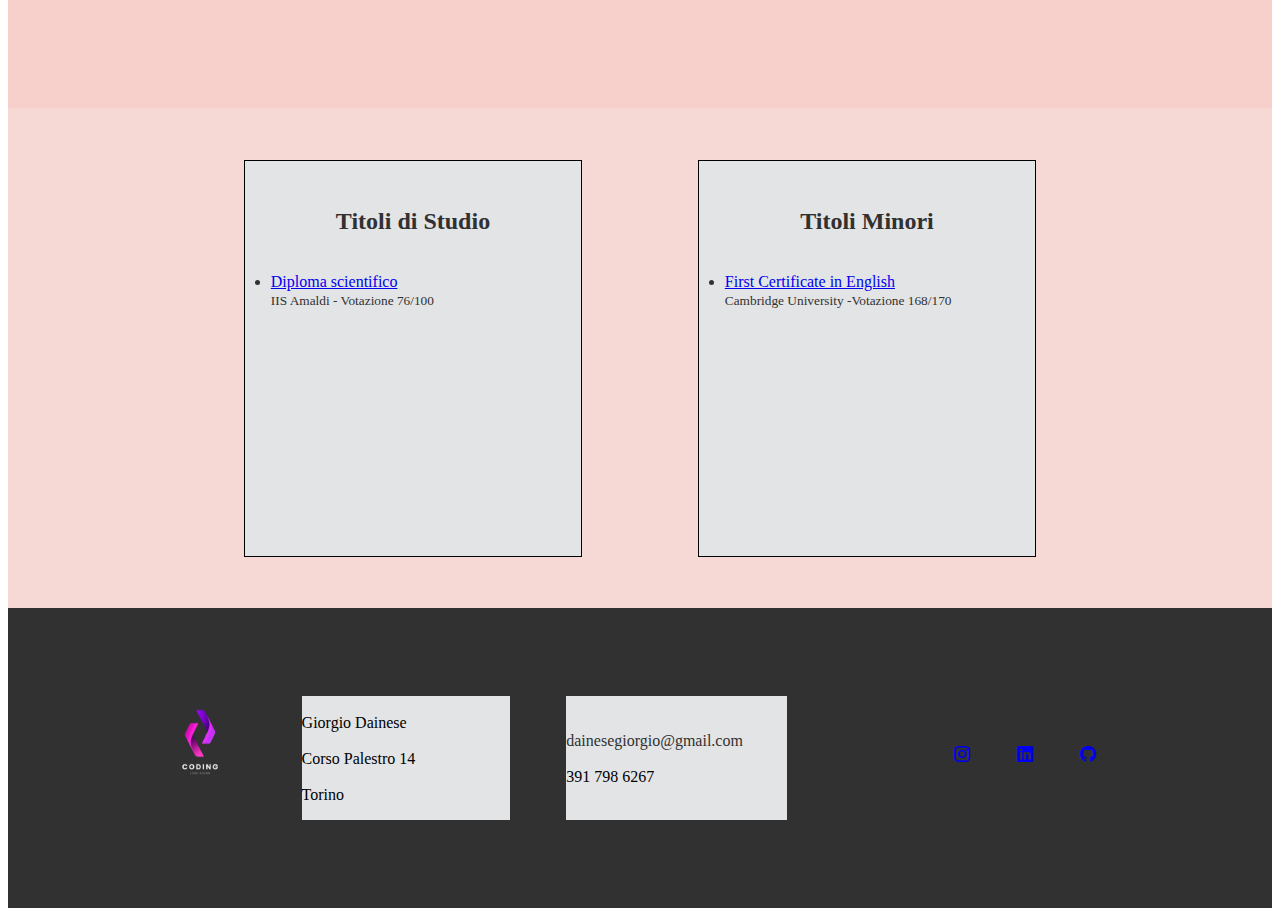
==== commit 0489f5ef: "Media query" ====
--- a/index.html
+++ b/index.html
@@ -62,7 +62,8 @@
                         <h2>Junior developer</h2>
                     </div>
                     <div id="descrizione-home">
-                    <p>Sono uno sviluppatore in erba che si occupa di risolvere problemi tramite astrazione e scrittura di codice. Gli ambiti di applicazione sono i più disparati e toccano qualsiasi ambito economico.
+                    <p>Sono uno sviluppatore in erba che si occupa di risolvere problemi tramite astrazione e scrittura di codice. 
+                         Gli ambiti di applicazione sono i più disparati e toccano qualsiasi ambito economico.
                     La mia mission è portare soluzioni informatiche mediamente complesse in ambiti tradizionalmente non avvezzi alla tecnologia.
                     La vision che ho vede un futuro in cui anche piccole/micro attività implementano sistemi informatici avanzati per una migliore profittabilità e ottimizzazione dei costi.
                     </p>
@@ -227,11 +228,11 @@
 
         <section id="chi-sono">
             <div id="div-descrizione">
-                <h2 style="justify-content: center;">Titolo</h2>
-                <p><br> Mi diplomo nel 2019 e provo l'iscrizione in universià. non riuscendo a entrae faccio <br>
-                    un'anno e mezzo <br> di seriziio civile in federconsumatori. provo a fare il social media manager ma
-                    con scarsi risultati. lavoro da casa per l'azienda di un mio amico e faccio il semplice impiegato.
-                    stufo del lavoro decido di fare il corso engim e ora sto facendo questo.</p>
+                <h2>Chi sono</h2>
+                <p><br> Mi diplomo nel 2019 e provo l'iscrizione in università. Non riuscendo a entrare faccio 
+                    un'anno e mezzo  di Servizio Civile in Federconsumatori Piemonte. Successivamente provo a fare il social media manager ma
+                    con scarsi risultati. Chiusa la parentesi nel digitale decido di lavorare da casa per l'azienda di un mio amico e faccio il semplice impiegato.
+                    Stufo del lavoro decido di fare il corso Engim Tecnico di Sviluppo Software e proiettarmi nel mondo della programmazione.</p>
             </div>
         </section>
 
--- a/style.css
+++ b/style.css
@@ -78,13 +78,11 @@
 
 #descrizione-home{
     background-color: #e3e4e6;
-    margin: 0 0 18%;
-    padding: 0.83%;
+    margin: 0 0 20%;
 }
 
 #descrizione-home p{
     text-align: center;
-    margin: 3% 3% 2% 3% ;
 
 }
 
@@ -135,10 +133,12 @@
     max-width: 60%;
     background-color: #e3e4e6;
     text-align: center ;    
+    padding: 2%;
 }
 
 #div-descrizione h2 {
     display: inline-block;
+    justify-content: center;
   }
 
 #titoli-di-studio{
@@ -239,3 +239,21 @@
     justify-content: space-around;
 }
 
+@media  (min-width: 300px) and (max-width: 600px){
+
+    #carosello{
+        width: 75%;
+        height: 20%;
+        transform: translate(-50%, -190%);
+    }
+    
+    #div-descrizione{
+        transform: translate(0, -19%);
+        padding: 2%;
+        height: 80%;
+    }
+    #div-descrizione p{
+        font-size: small;
+    }
+   
+}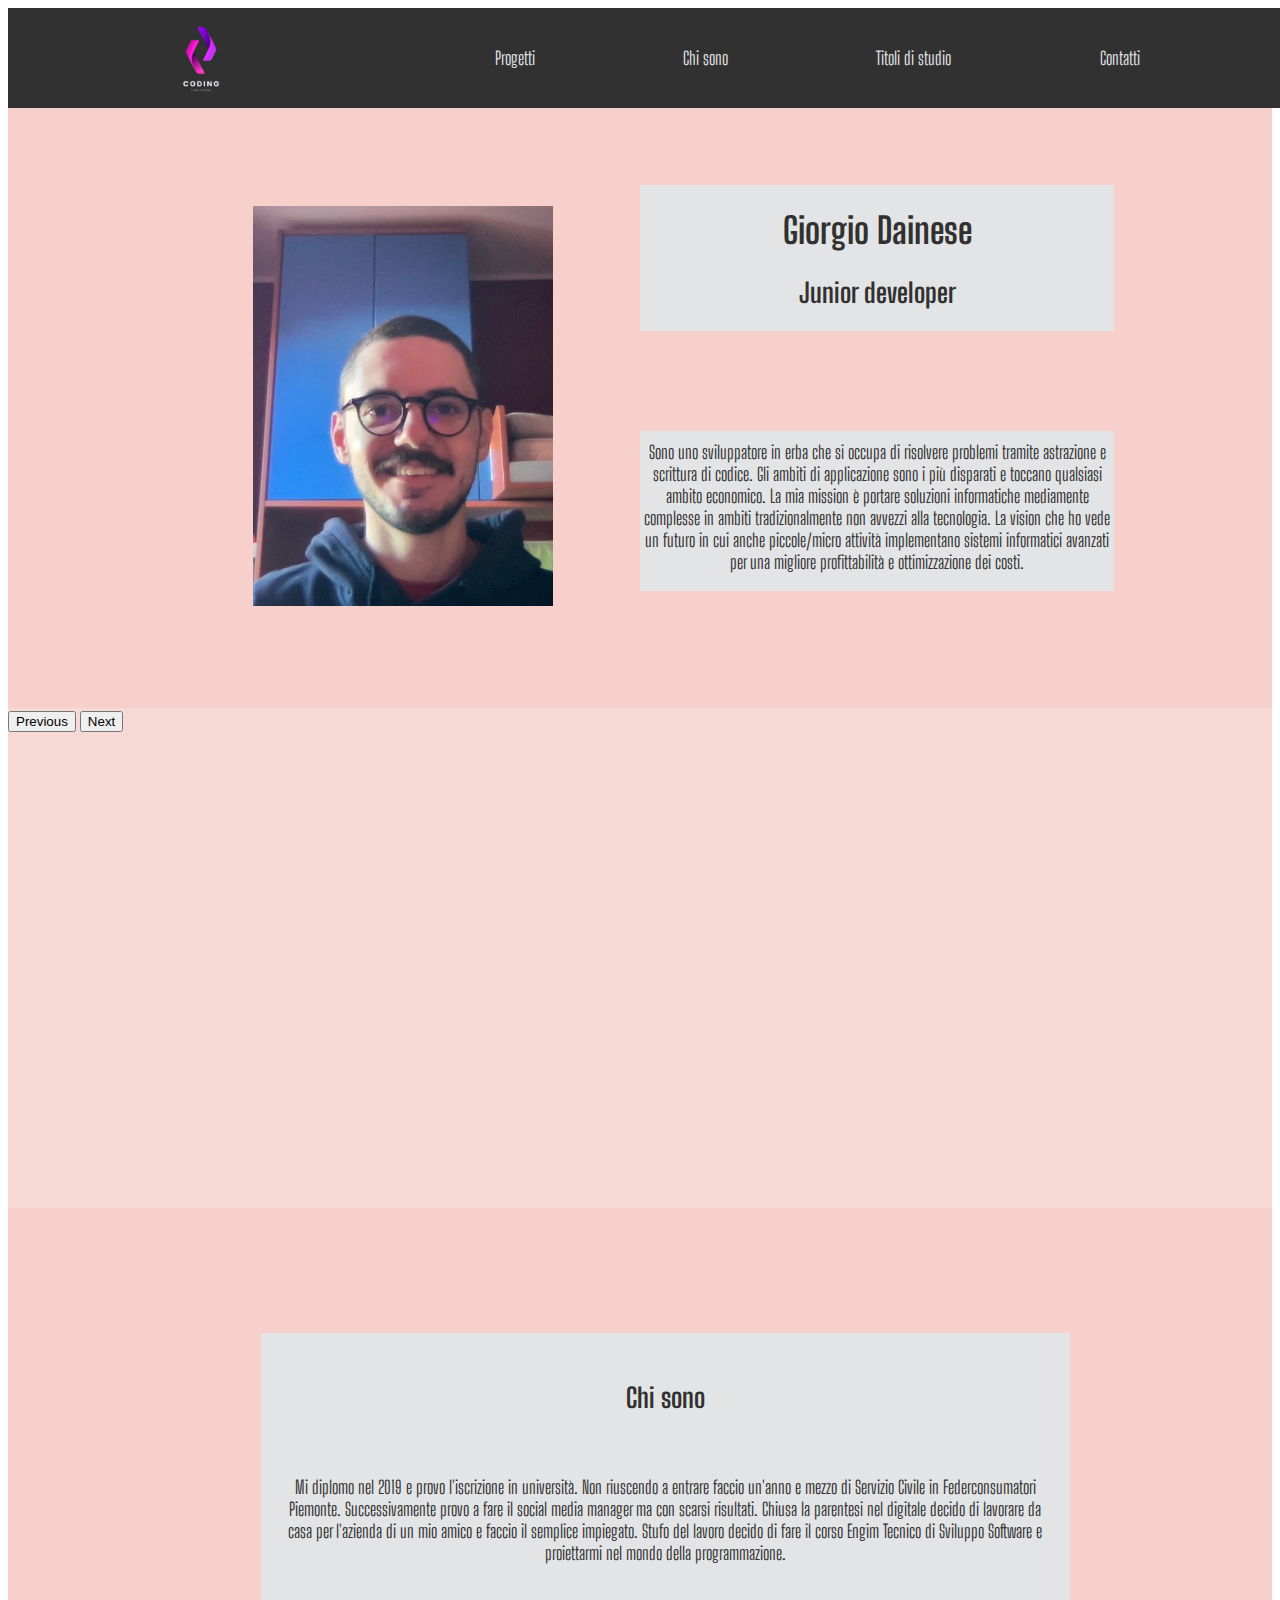
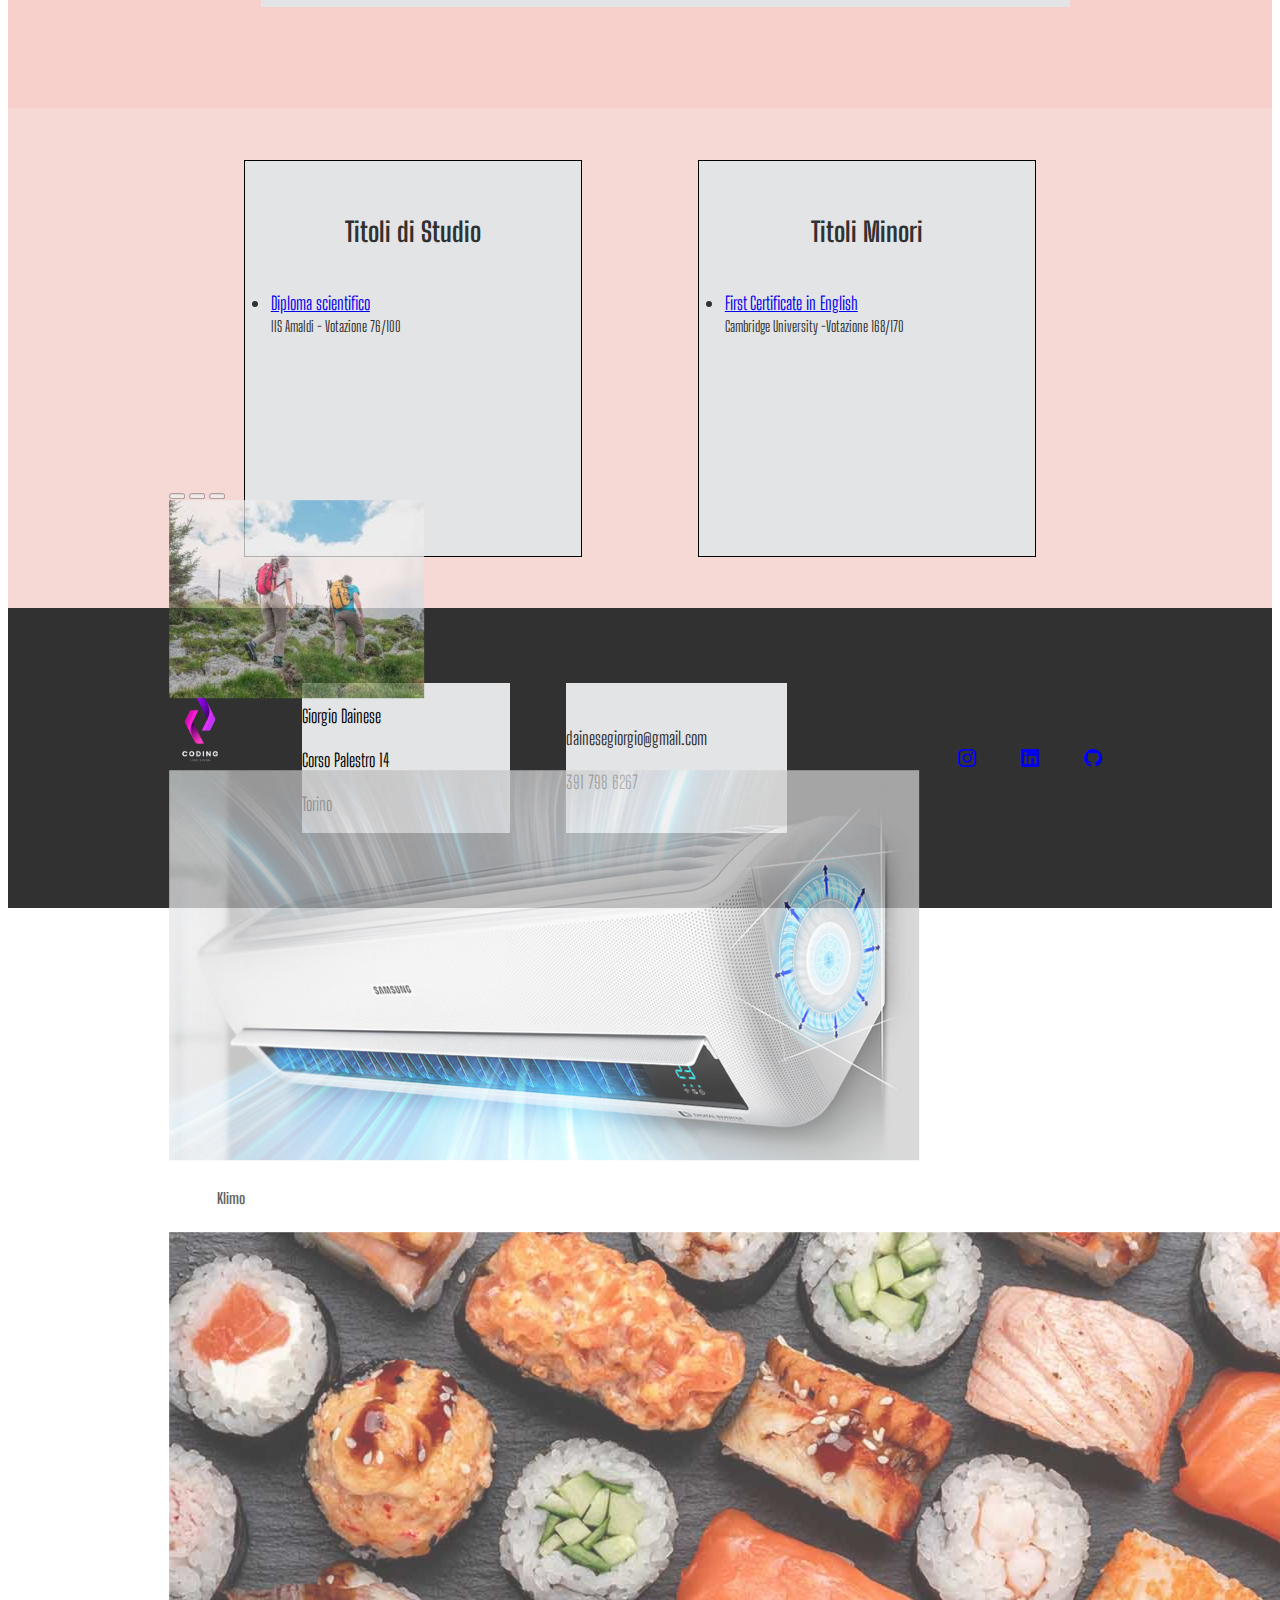
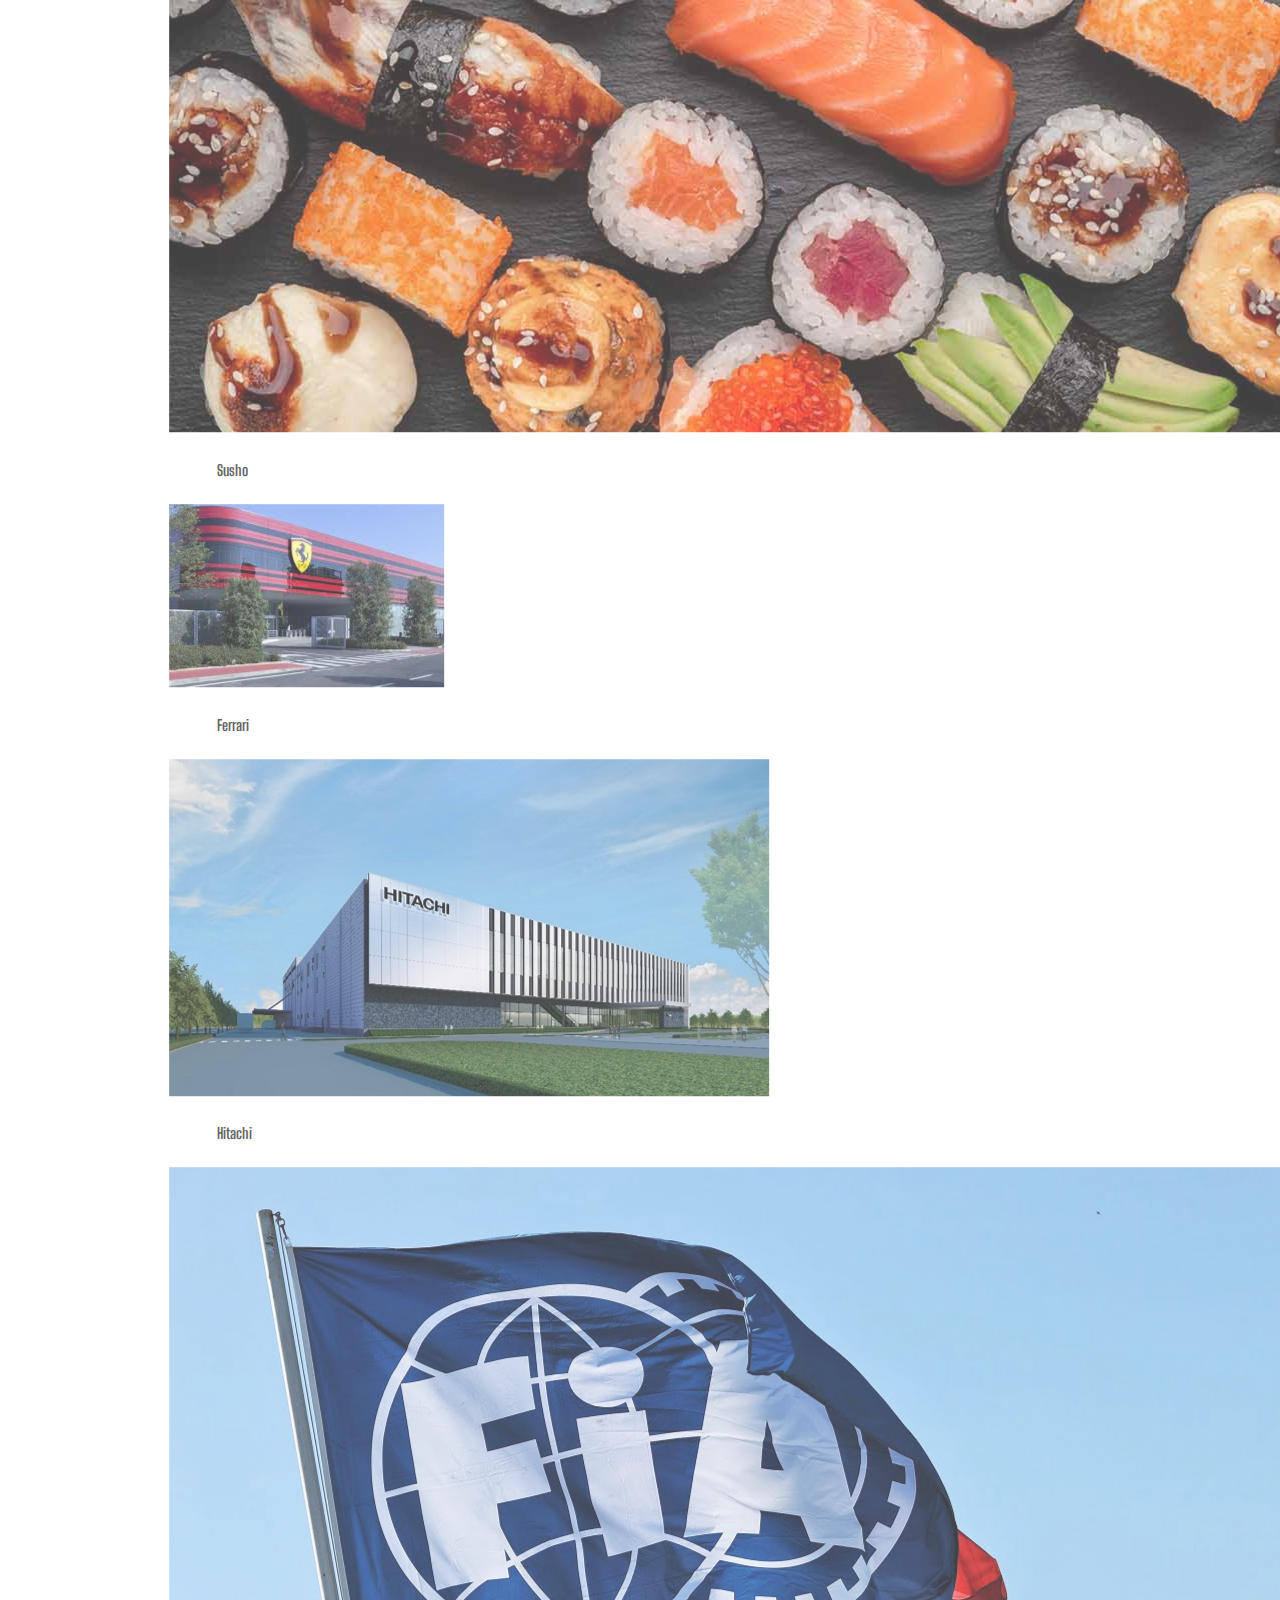
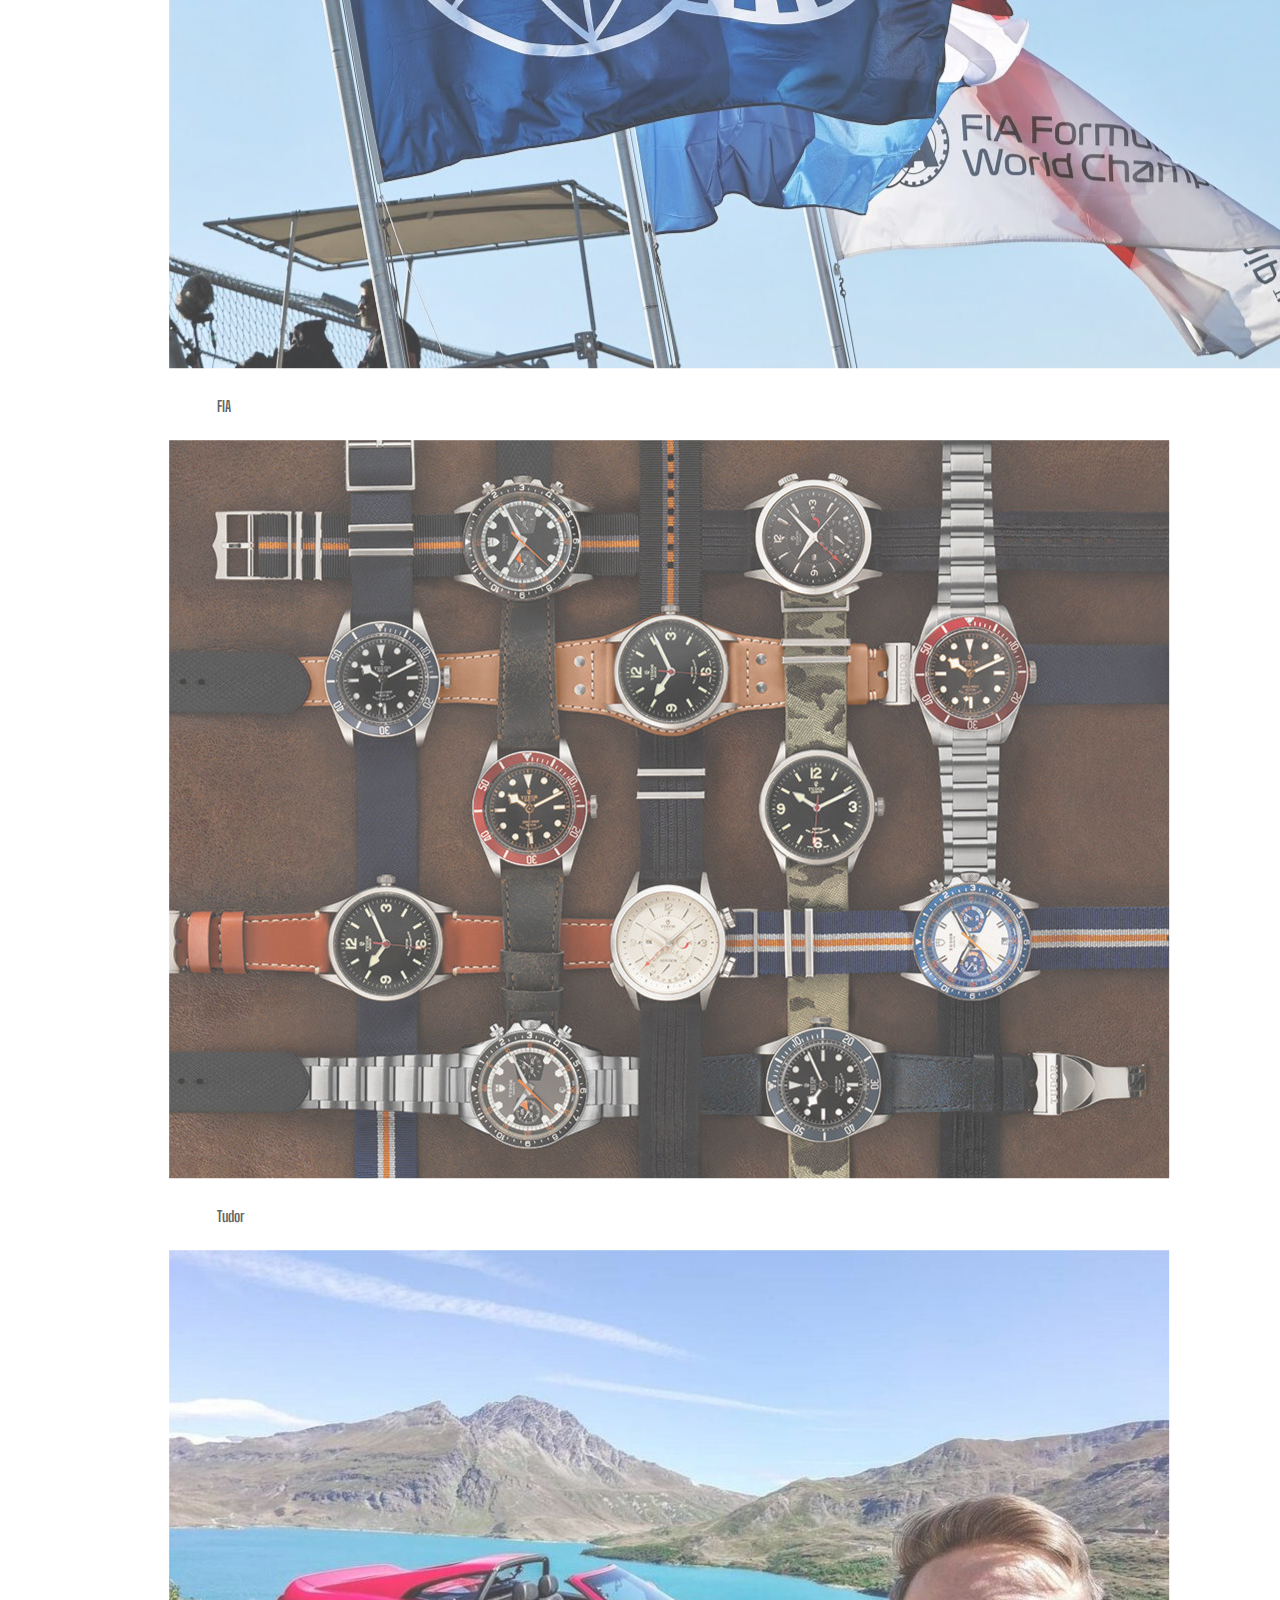
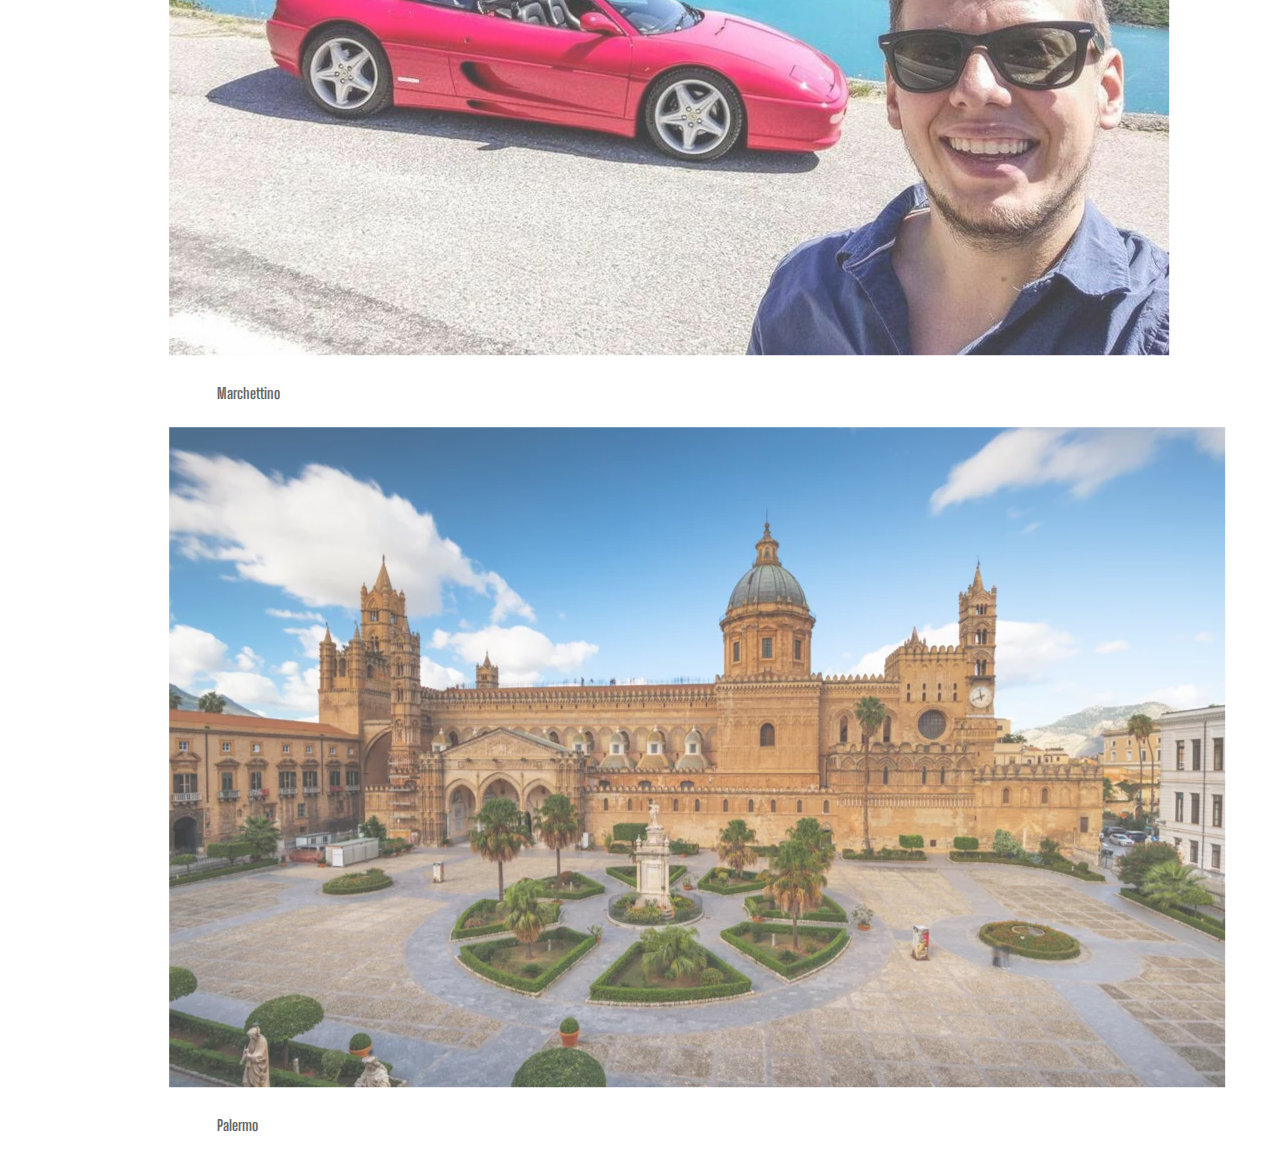
==== commit b89f6cc0: "PORTFOLIO CONSEGNATO" ====
--- a/index.html
+++ b/index.html
@@ -9,21 +9,18 @@
     <title>Giorgio Dainese portfolio</title>
     <link href="https://cdn.jsdelivr.net/npm/bootstrap@5.3.2/dist/css/bootstrap.min.css" rel="stylesheet"
         integrity="sha384-T3c6CoIi6uLrA9TneNEoa7RxnatzjcDSCmG1MXxSR1GAsXEV/Dwwykc2MPK8M2HN" crossorigin="anonymous">
+    <link rel="stylesheet" href="https://cdn.jsdelivr.net/npm/bootstrap-icons@1.11.3/font/bootstrap-icons.min.css">
+    <link rel="stylesheet" href="https://cdn.jsdelivr.net/npm/swiper@11/swiper-bundle.min.css" />
     <link rel="preconnect" href="https://fonts.googleapis.com">
     <link rel="preconnect" href="https://fonts.gstatic.com" crossorigin>
     <link href="https://fonts.googleapis.com/css2?family=Big+Shoulders+Display&display=swap" rel="stylesheet">
-    <link rel="stylesheet" href="https://cdn.jsdelivr.net/npm/bootstrap-icons@1.11.3/font/bootstrap-icons.min.css">
-    <link rel="stylesheet" href="https://cdn.jsdelivr.net/npm/swiper@11/swiper-bundle.min.css"/>
-
-
+    <script src="https://cdn.jsdelivr.net/npm/bootstrap@5.3.2/dist/js/bootstrap.bundle.min.js"
+        integrity="sha384-C6RzsynM9kWDrMNeT87bh95OGNyZPhcTNXj1NW7RuBCsyN/o0jlpcV8Qyq46cDfL" crossorigin="anonymous">
+            src = "https://cdn.jsdelivr.net/npm/swiper@11/swiper-bundle.min.js"
+        </script>
 </head>
 
-<body>
-    <script src="https://cdn.jsdelivr.net/npm/bootstrap@5.3.2/dist/js/bootstrap.bundle.min.js"
-        integrity="sha384-C6RzsynM9kWDrMNeT87bh95OGNyZPhcTNXj1NW7RuBCsyN/o0jlpcV8Qyq46cDfL"
-        crossorigin="anonymous">
-        src="https://cdn.jsdelivr.net/npm/swiper@11/swiper-bundle.min.js"
-      </script>
+<body class="big-shoulders-display-body">
 
     <nav>
         <div class="flex-header">
@@ -36,43 +33,31 @@
     </nav>
 
     <main>
-        
-        <!-- Sistemare la home: lasciare l'immagine centrata ma fare in modo che i due testi di fianco siano attaccati alla 
-            sinistra del loro div corrispettivo (idea: giocare con max width e margine destro complementare - ad es. max width 75% e margine 
-            destro 25%). Sarebbe ottimale se i due riquadri dei testi avessero stessa larghezza e il più alto fosse sulla stessa linea 
-            orizzontale alta dell'immagine a sinistra. 
-        
-            Il carosello lo lascio così, aggiusto solo i contenuti (salvo suggerimenti da Sergio domani 07/02).
-
-            Media query: 
-                         Avendo il sito su una sola pagina, posso farlo solo su una sezione? Sì
-
-            Carosello. Vedere swiper
-
-            
-        -->
 
         <section id="home">
             <div id="home-grid">
-                    <div id="img-home-container">
-                        <aside><img src="./assets/images/FotoIo.jpg" alt="" id="img-home"></aside>
-                    </div>
-                    <div id="presentazione-home">
-                        <h1>Giorgio Dainese</h1>
-                        <h2>Junior developer</h2>
-                    </div>
-                    <div id="descrizione-home">
-                    <p>Sono uno sviluppatore in erba che si occupa di risolvere problemi tramite astrazione e scrittura di codice. 
-                         Gli ambiti di applicazione sono i più disparati e toccano qualsiasi ambito economico.
-                    La mia mission è portare soluzioni informatiche mediamente complesse in ambiti tradizionalmente non avvezzi alla tecnologia.
-                    La vision che ho vede un futuro in cui anche piccole/micro attività implementano sistemi informatici avanzati per una migliore profittabilità e ottimizzazione dei costi.
+                <div id="img-home-container">
+                    <aside><img id="img-home" src="./assets/images/fotoProfilo.jpeg" alt=""></aside>
+                </div>
+                <div id="presentazione-home">
+                    <h1>Giorgio Dainese</h1>
+                    <h2>Junior developer</h2>
+                </div>
+                <div id="descrizione-home">
+                    <p>Sono uno sviluppatore in erba che si occupa di risolvere problemi tramite astrazione e scrittura
+                        di codice.
+                        Gli ambiti di applicazione sono i più disparati e toccano qualsiasi ambito economico.
+                        La mia mission è portare soluzioni informatiche mediamente complesse in ambiti tradizionalmente
+                        non avvezzi alla tecnologia.
+                        La vision che ho vede un futuro in cui anche piccole/micro attività implementano sistemi
+                        informatici avanzati per una migliore profittabilità e ottimizzazione dei costi.
                     </p>
-                    </div>
-            </div>
-        </section>
-
-         <section id="progetti">
-            <div id="carosello">
+                </div>
+            </div>
+        </section>
+
+        <section id="progetti">
+            <div id="carosello" class="zoom">
                 <div id="carouselExampleCaptions" class="carousel carousel-dark slide" data-bs-ride="false">
                     <div class="carousel-indicators">
                         <button type="button" data-bs-target="#carouselExampleCaptions" data-bs-slide-to="0"
@@ -86,159 +71,98 @@
                         <div class="carousel-item active">
                             <div class="card-group">
                                 <div class="card">
-                                    <img src="..." class="card-img-top" alt="...">
-                                    <div class="card-body">
-                                        <h5 class="card-title">Card title</h5>
-                                        <p class="card-text">This is a wider card with supporting text below as a
-                                            natural lead-in to additional content. This content is a little bit longer.
-                                        </p>
-                                        <p class="card-text"><small class="text-muted">Last updated 3 mins ago</small>
-                                        </p>
-                                    </div>
-                                </div>
-                                <div class="card">
-                                    <img src="..." class="card-img-top" alt="...">
-                                    <div class="card-body">
-                                        <h5 class="card-title">Card title</h5>
-                                        <p class="card-text">This card has supporting text below as a natural lead-in to
-                                            additional content.</p>
-                                        <p class="card-text"><small class="text-muted">Last updated 3 mins ago</small>
-                                        </p>
-                                    </div>
-                                </div>
-                                <div class="card">
-                                    <img src="..." class="card-img-top" alt="...">
-                                    <div class="card-body">
-                                        <h5 class="card-title">Card title</h5>
-                                        <p class="card-text">This is a wider card with supporting text below as a
-                                            natural lead-in to additional content. This card has even longer content
-                                            than the first to show that equal height action.</p>
-                                        <p class="card-text"><small class="text-muted">Last updated 3 mins ago</small>
-                                        </p>
-                                    </div>
-                                </div>
-                            </div>
-
+                                    <img src="./assets/images/Steppo.jpeg" class="bg-image" alt="...">
+                                    <div class="card-body">
+                                        <h5 class="card-title">Steppo</h5>
+                                    </div>
+                                </div>
+                                <div class="card">
+                                    <img src="./assets/images/Klimo.jpeg" class="bg-image" alt="...">
+                                    <div class="card-body">
+                                        <h5 class="card-title">Klimo</h5>
+                                    </div>
+                                </div>
+                                <div class="card">
+                                    <img src="./assets/images/Susho.jpeg" class="card-img-top" alt="...">
+                                    <div class="card-body">
+                                        <h5 class="card-title">Susho</h5>
+                                    </div>
+                                </div>
+                            </div>
                         </div>
                         <div class="carousel-item">
                             <div class="card-group">
                                 <div class="card">
-                                    <img src="..." class="card-img-top" alt="...">
-                                    <div class="card-body">
-                                        <h5 class="card-title">Card title</h5>
-                                        <p class="card-text">This is a wider card with supporting text below as a
-                                            natural lead-in to additional content. This content is a little bit longer.
-                                        </p>
-                                        <p class="card-text"><small class="text-muted">Last updated 3 mins ago</small>
-                                        </p>
-                                    </div>
-                                </div>
-                                <div class="card">
-                                    <img src="..." class="card-img-top" alt="...">
-                                    <div class="card-body">
-                                        <h5 class="card-title">Card title</h5>
-                                        <p class="card-text">This card has supporting text below as a natural lead-in to
-                                            additional content.</p>
-                                        <p class="card-text"><small class="text-muted">Last updated 3 mins ago</small>
-                                        </p>
-                                    </div>
-                                </div>
-                                <div class="card">
-                                    <img src="..." class="card-img-top" alt="...">
-                                    <div class="card-body">
-                                        <h5 class="card-title">Card title</h5>
-                                        <p class="card-text">This is a wider card with supporting text below as a
-                                            natural lead-in to additional content. This card has even longer content
-                                            than the first to show that equal height action.</p>
-                                        <p class="card-text"><small class="text-muted">Last updated 3 mins ago</small>
-                                        </p>
-                                    </div>
-                                </div>
-                            </div>
-
+                                    <img src="./assets/images/Ferrari.jpeg" class="card-img-top" alt="...">
+                                    <div class="card-body">
+                                        <h5 class="card-title">Ferrari</h5>
+                                    </div>
+                                </div>
+                                <div class="card">
+                                    <img src="./assets/images/Hitachi.jpeg" class="card-img-top" alt="...">
+                                    <div class="card-body">
+                                        <h5 class="card-title">Hitachi</h5>
+                                    </div>
+                                </div>
+                                <div class="card">
+                                    <img src="./assets/images/FIA.jpeg" class="card-img-top" alt="...">
+                                    <div class="card-body">
+                                        <h5 class="card-title">FIA</h5>
+                                    </div>
+                                </div>
+                            </div>
                         </div>
                         <div class="carousel-item">
-
-
                             <div class="card-group">
                                 <div class="card">
-                                    <img src="..." class="card-img-top" alt="...">
-                                    <div class="card-body">
-                                        <h5 class="card-title">Card title</h5>
-                                        <p class="card-text">This is a wider card with supporting text below as a
-                                            natural lead-in to additional content. This content is a little bit longer.
-                                        </p>
-                                        <p class="card-text"><small class="text-muted">Last updated 3 mins ago</small>
-                                        </p>
-                                    </div>
-                                </div>
-                                <div class="card">
-                                    <img src="..." class="card-img-top" alt="...">
-                                    <div class="card-body">
-                                        <h5 class="card-title">Card title</h5>
-                                        <p class="card-text">This card has supporting text below as a natural lead-in to
-                                            additional content.</p>
-                                        <p class="card-text"><small class="text-muted">Last updated 3 mins ago</small>
-                                        </p>
-                                    </div>
-                                </div>
-                                <div class="card">
-                                    <img src="..." class="card-img-top" alt="...">
-                                    <div class="card-body">
-                                        <h5 class="card-title">Card title</h5>
-                                        <p class="card-text">This is a wider card with supporting text below as a
-                                            natural lead-in to additional content. This card has even longer content
-                                            than the first to show that equal height action.</p>
-                                        <p class="card-text"><small class="text-muted">Last updated 3 mins ago</small>
-                                        </p>
-                                    </div>
-                                </div>
-                            </div>
-                        </div>
-                    </div>
-                    <button class="carousel-control-prev" type="button" data-bs-target="#carouselExampleCaptions"
-                        data-bs-slide="prev">
-                        <span class="carousel-control-prev-icon" aria-hidden="true"></span>
-                        <span class="visually-hidden">Previous</span>
-                    </button>
-                    <button class="carousel-control-next" type="button" data-bs-target="#carouselExampleCaptions"
-                        data-bs-slide="next">
-                        <span class="carousel-control-next-icon" aria-hidden="true"></span>
-                        <span class="visually-hidden">Next</span>
-                    </button>
-                </div>
-            </div>
-
-
-             <button class="carousel-control-prev" type="button" data-bs-target="#carouselExampleCaptions" data-bs-slide="prev">
-    <span class="carousel-control-prev-icon" aria-hidden="true"></span>
-    <span class="visually-hidden">Previous</span>
-  </button>
-  <button class="carousel-control-next" type="button" data-bs-target="#carouselExampleCaptions" data-bs-slide="next">
-    <span class="carousel-control-next-icon" aria-hidden="true"></span>
-    <span class="visually-hidden">Next</span>
-  </button> 
-            </div>
-
-
-
-        </section> 
-
-
+                                    <img src="./assets/images/Tudor.jpeg" class="card-img-top" alt="...">
+                                    <div class="card-body">
+                                        <h5 class="card-title">Tudor</h5>
+                                    </div>
+                                </div>
+                                <div class="card">
+                                    <img src="./assets/images/Marchettino.jpeg" class="card-img-top" alt="...">
+                                    <div class="card-body">
+                                        <h5 class="card-title">Marchettino</h5>
+                                    </div>
+                                </div>
+                                <div class="card">
+                                    <img src="./assets/images/Palermo.webp" class="card-img-top" alt="...">
+                                    <div class="card-body">
+                                        <h5 class="card-title">Palermo</h5>
+                                    </div>
+                                </div>
+                            </div>
+                        </div>
+                    </div>
+                </div>
+            </div>
+            <button class="carousel-control-prev" type="button" data-bs-target="#carouselExampleCaptions" data-bs-slide="prev">
+                <span class="carousel-control-prev-icon" aria-hidden="true"></span>
+                <span class="visually-hidden">Previous</span>
+            </button>
+            <button class="carousel-control-next" type="button" data-bs-target="#carouselExampleCaptions" data-bs-slide="next">
+                <span class="carousel-control-next-icon" aria-hidden="true"></span>
+                <span class="visually-hidden">Next</span>
+            </button>
+            </div>
+        </section>
 
         <section id="chi-sono">
             <div id="div-descrizione">
                 <h2>Chi sono</h2>
-                <p><br> Mi diplomo nel 2019 e provo l'iscrizione in università. Non riuscendo a entrare faccio 
-                    un'anno e mezzo  di Servizio Civile in Federconsumatori Piemonte. Successivamente provo a fare il social media manager ma
-                    con scarsi risultati. Chiusa la parentesi nel digitale decido di lavorare da casa per l'azienda di un mio amico e faccio il semplice impiegato.
-                    Stufo del lavoro decido di fare il corso Engim Tecnico di Sviluppo Software e proiettarmi nel mondo della programmazione.</p>
+                <p><br> Mi diplomo nel 2019 e provo l'iscrizione in università. Non riuscendo a entrare faccio
+                    un'anno e mezzo di Servizio Civile in Federconsumatori Piemonte. Successivamente provo a fare il
+                    social media manager ma
+                    con scarsi risultati. Chiusa la parentesi nel digitale decido di lavorare da casa per l'azienda di
+                    un mio amico e faccio il semplice impiegato.
+                    Stufo del lavoro decido di fare il corso Engim Tecnico di Sviluppo Software e proiettarmi nel mondo
+                    della programmazione.
+                </p>
             </div>
         </section>
 
         <section id="titoli-di-studio">
-            <!-- 2 card -->
-
             <article id="card-1">
                 <div>
                     <br>
@@ -246,17 +170,17 @@
                         <h2>Titoli di Studio</h2>
                     </div>
                     <br>
-                     <div class="card-body">
-                         <div><li></li></div>
-                         
-                            <div class="card-body-content">
-                                <div><a href="https://drive.google.com/file/d/1gRKXhieUmTDNuXFUhTZav5DhAPiHrVUI/view?usp=sharing" target="_blank">Diploma scientifico</a></div>
-                                <div><small>IIS Amaldi - Votazione 76/100</small></div>
-                            </div>
-                        
-                    </div>
-                </div>
-
+                    <div class="card-body">
+                        <div>
+                            <li></li>
+                        </div>
+                        <div class="card-body-content">
+                            <div><a href="https://drive.google.com/file/d/1gRKXhieUmTDNuXFUhTZav5DhAPiHrVUI/view?usp=sharing"
+                                    target="_blank">Diploma scientifico</a></div>
+                            <div><small>IIS Amaldi - Votazione 76/100</small></div>
+                        </div>
+                    </div>
+                </div>
             </article>
 
             <article id="card-2">
@@ -266,21 +190,21 @@
                         <h2>Titoli Minori</h2>
                     </div>
                     <br>
-                     <div class="card-body">
-                         <div><li></li></div>
-                         
-                            <div class="card-body-content">
-                                <div><a href="https://drive.google.com/file/d/1UnRlvPv9LY2P-9wYcrImACtwsIKemd25/view?usp=sharing" target="_blank">First Certificate in English</a></div>
-                                <div><small>Cambridge University -Votazione 168/170</small></div>
-                            </div>
-                        
-                    </div>
-                </div>
-
+                    <div class="card-body">
+                        <div>
+                            <li></li>
+                        </div>
+                        <div class="card-body-content">
+                            <div>
+                                <a href="https://drive.google.com/file/d/1UnRlvPv9LY2P-9wYcrImACtwsIKemd25/view?usp=sharing" target="_blank">
+                                    First Certificate in English
+                                </a>
+                            </div>
+                            <div><small>Cambridge University -Votazione 168/170</small></div>
+                        </div>
+                    </div>
+                </div>
             </article>
-            
-          
-
         </section>
 
     </main>
@@ -301,15 +225,11 @@
                 <p></p>
             </div>
         </div>
-
+    
         <div id="flex-footer-3">
-            <a href="https://www.instagram.com/ciclocriminale?igsh=MWR4ZGExYzBqcnVncQ==" style="width: 25px; height: 25px;" target="_blank"><i
-                    class="bi bi-instagram" style="width: 25px; height: 25px;"></i> </a>
-            <!-- Lo style di i non ha effetto -->
-            <a href="https://www.linkedin.com/in/giorgio-dainese-0a1a34143/" style="width: 25px; height: 25px;" target="_blank"> <i
-                    class="bi bi-linkedin"></i></a>
-            <a href="https://github.com/Giorgio-Dainese" style="width: 25px; height: 25px;" target="_blank"><i
-                    class="bi bi-github"></i></a>
+            <a href="https://www.instagram.com/ciclocriminale?igsh=MWR4ZGExYzBqcnVncQ==" target="_blank"><i class="bi bi-instagram"></i> </a>
+            <a href="https://www.linkedin.com/in/giorgio-dainese-0a1a34143/" target="_blank"> <i class="bi bi-linkedin"></i></a>
+            <a href="https://github.com/Giorgio-Dainese" target="_blank"><i class="bi bi-github"></i></a>
         </div>
     </footer>
 
--- a/style.css
+++ b/style.css
@@ -1,7 +1,15 @@
-
-
-
-nav{
+/* Body */
+.big-shoulders-display-body {
+    font-family: "Big Shoulders Display", sans-serif;
+    font-optical-sizing: auto;
+    font-weight: 400;
+    font-style: normal;
+    font-size: large;
+}
+
+
+/* Navbar */
+nav {
     width: 100%;
     background-color: #313131;
     height: 100px;
@@ -9,19 +17,14 @@
     z-index: 1;
 }
 
-main{
-    color: #313131;
-}
-
-a.nav{
+a.nav {
     color: #e3e4e6;
     text-decoration: none;
 }
 
-div.flex-header{
-
-    display: flex;
-    justify-content: space-evenly ;
+div.flex-header {
+    display: flex;
+    justify-content: space-evenly;
     height: 100px;
     align-items: center;
 }
@@ -32,19 +35,26 @@
     height: 100px;
     align-items: center;
     text-decoration: none;
-    color: #e3e4e6;  
-    
-}
-
-#logo img{
+    color: #e3e4e6;
+}
+
+#logo img {
     width: 90px;
 }
 
-#home{
+
+/* Main */
+main {
+    color: #313131;
+}
+
+
+/* Sezione home */
+#home {
     background-color: #f7d0cb;
 }
 
-#home-grid{
+#home-grid {
     display: grid;
     grid-template-columns: 1fr 1fr;
     grid-template-rows: 1fr 1fr;
@@ -56,92 +66,91 @@
     padding: 100px 0 0 0;
     max-width: 75%;
     margin: 0 0 0 12.5%;
-} 
-
-#img-home-container{
-    grid-row: span 2 ;
+}
+
+#img-home-container {
+    grid-row: span 2;
     width: 100%;
     display: flex;
     justify-content: center;
 }
 
-#img-home{
+#img-home {
     width: 300px;
     height: 400px;
 }
 
-#presentazione-home{    
+#presentazione-home {
     background-color: #e3e4e6;
     width: -webkit-fill-available;
     text-align: center;
 }
 
-#descrizione-home{
+#descrizione-home {
     background-color: #e3e4e6;
     margin: 0 0 20%;
 }
 
-#descrizione-home p{
-    text-align: center;
-
-}
-
- #progetti {
+#descrizione-home p {
+    text-align: center;
+    margin-top: 10px;
+}
+
+
+/* Sezione progetti */
+#progetti {
     background-color: #f6d9d5;
     height: 500px;
     position: relative;
 }
 
-#progetti div{
+#progetti div {
     margin-top: 0;
     margin-bottom: 0;
     padding-top: 0;
     padding-bottom: 0;
 }
 
-#carosello{
+#carosello {
     max-width: 75%;
     position: absolute;
-    top: 50%;
-    left: 50%;
-    transform: translate(-50%,-50%);
-} 
-
-/* #carouselExampleIndicators{
-    position: absolute;
-    top: 50%;
-    left: 50%;
-    transform: translate(-50%,-50%);
-    width: 50%;
-    margin: 100px 0px; 
-} */
-
-div.carousel-item{
-    max-width: 100%;
-}
-
-#chi-sono{
+    transition: transform .25s;
+    transform: translate(17%, 25%);
+    opacity: 75%;
+}
+
+#carosello:hover {
+    transform: scale(1.18) translate(14%, 25%);
+    opacity: 100%;
+}
+
+
+
+/* Sezione chi sono */
+#chi-sono {
     background-color: #f7d0cb;
     position: relative;
     height: 500px;
 }
 
-#div-descrizione{
+#div-descrizione {
     position: absolute;
     top: 25%;
     left: 20%;
     max-width: 60%;
     background-color: #e3e4e6;
-    text-align: center ;    
+    text-align: center;
     padding: 2%;
 }
 
 #div-descrizione h2 {
     display: inline-block;
     justify-content: center;
-  }
-
-#titoli-di-studio{
+}
+
+
+/* Sezione titoli di studio */
+#titoli-di-studio {
     background-color: #f6d9d5;
     height: 500px;
     display: flex;
@@ -153,33 +162,35 @@
     width: 25%;
     height: 75%;
     border: 1px SOLID #000000;
-    padding: 10px; 
-    background-color: #e3e4e6;
-}
-
-#card-1{
+    padding: 10px;
+    background-color: #e3e4e6;
+}
+
+#card-1 {
     margin: 0 0 0 120px;
 }
 
-#card-2{
-    margin: 0 120px 0 0 ;
-}
-
-.card-title{
-    text-align: center;
-}
-
-.card-body{
+#card-2 {
+    margin: 0 120px 0 0;
+}
+
+.card-title {
+    text-align: center;
+}
+
+.card-body {
     display: flex;
     margin: 0 0 0 5%;
 }
 
-.card-body-content{
+.card-body-content {
     display: grid;
     justify-items: start;
 }
 
-footer{
+
+/* Footer */
+footer {
     background-color: #313131;
     height: 300px;
     display: flex;
@@ -187,73 +198,59 @@
     justify-content: space-evenly;
 }
 
-footer div{
+footer div {
     display: inline;
 }
 
-#logo-footer img{
+#logo-footer img {
     width: 90px;
 }
 
-#anagrafica-footer{
+#anagrafica-footer {
     background-color: #e3e4e6;
     width: 33%;
 }
 
-#contatti-footer{
+#contatti-footer {
     background-color: #e3e4e6;
     width: 35%;
 }
 
-#contatti-footer a{
+#contatti-footer a {
     text-decoration: none;
     color: #313131;
 }
 
-#ig-footer{
-    background-color: #e3e4e6;
-    border-radius: 50%;
-}
-
-#linkedIn-footer{
-    background-color: #e3e4e6;
-    border-radius: 50%;
-}
-
-#github-footer{
-    background-color: #e3e4e6;  
-    border-radius: 50%;
-}
-
-#flex-footer-2{
+#flex-footer-2 {
     width: 50%;
     display: flex;
     justify-content: space-between;
     align-items: flex-start;
-    
-}
-
-#flex-footer-3{
-   width: 15%;
+}
+
+#flex-footer-3 {
+    width: 15%;
     display: flex;
     justify-content: space-around;
 }
 
-@media  (min-width: 300px) and (max-width: 600px){
-
-    #carosello{
-        width: 75%;
-        height: 20%;
-        transform: translate(-50%, -190%);
+
+/* Media query del carosello coi progetti e della sezione chi sono */
+@media (min-width: 300px) and (max-width: 600px) {
+
+    #carosello {
+        width: 200px;
+        height: 100px;
+        margin: 0 0 0 50px;
     }
-    
-    #div-descrizione{
+
+    #div-descrizione {
         transform: translate(0, -19%);
         padding: 2%;
         height: 80%;
     }
-    #div-descrizione p{
+
+    #div-descrizione p {
         font-size: small;
     }
-   
 }